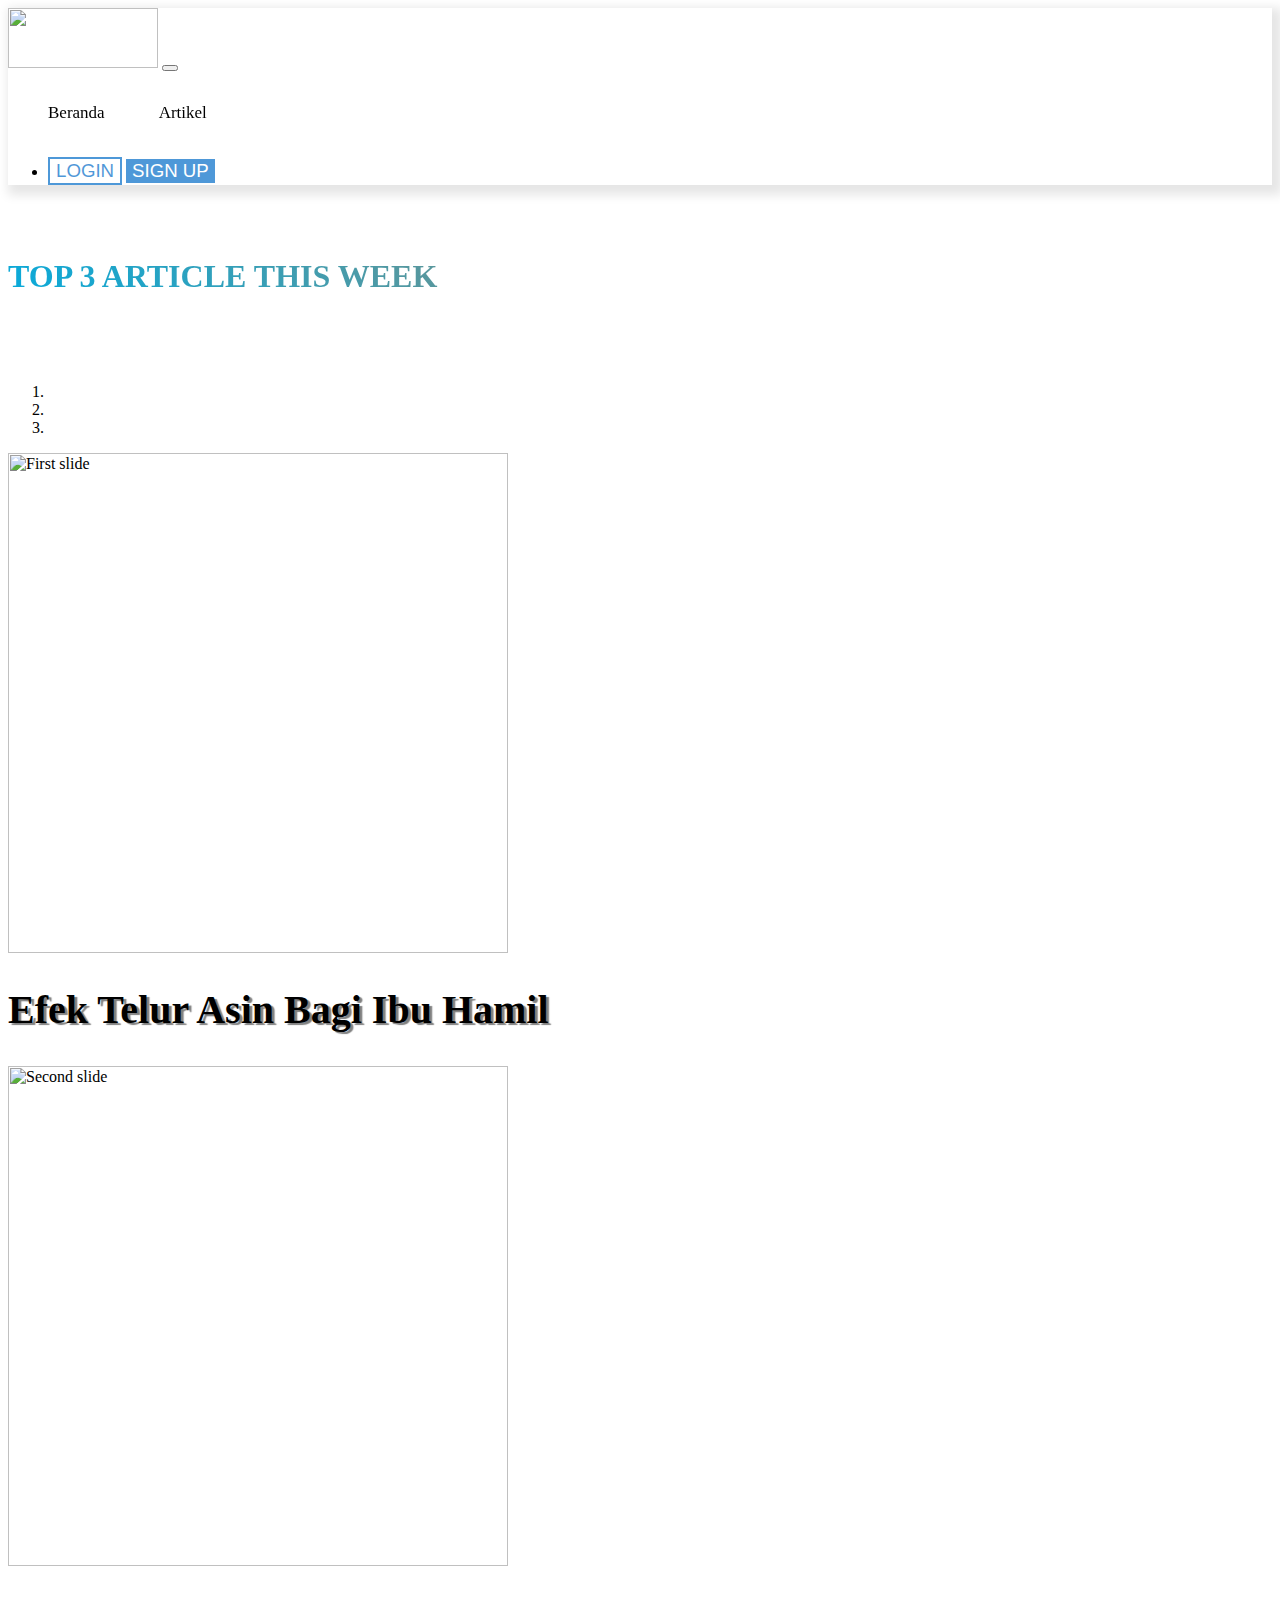
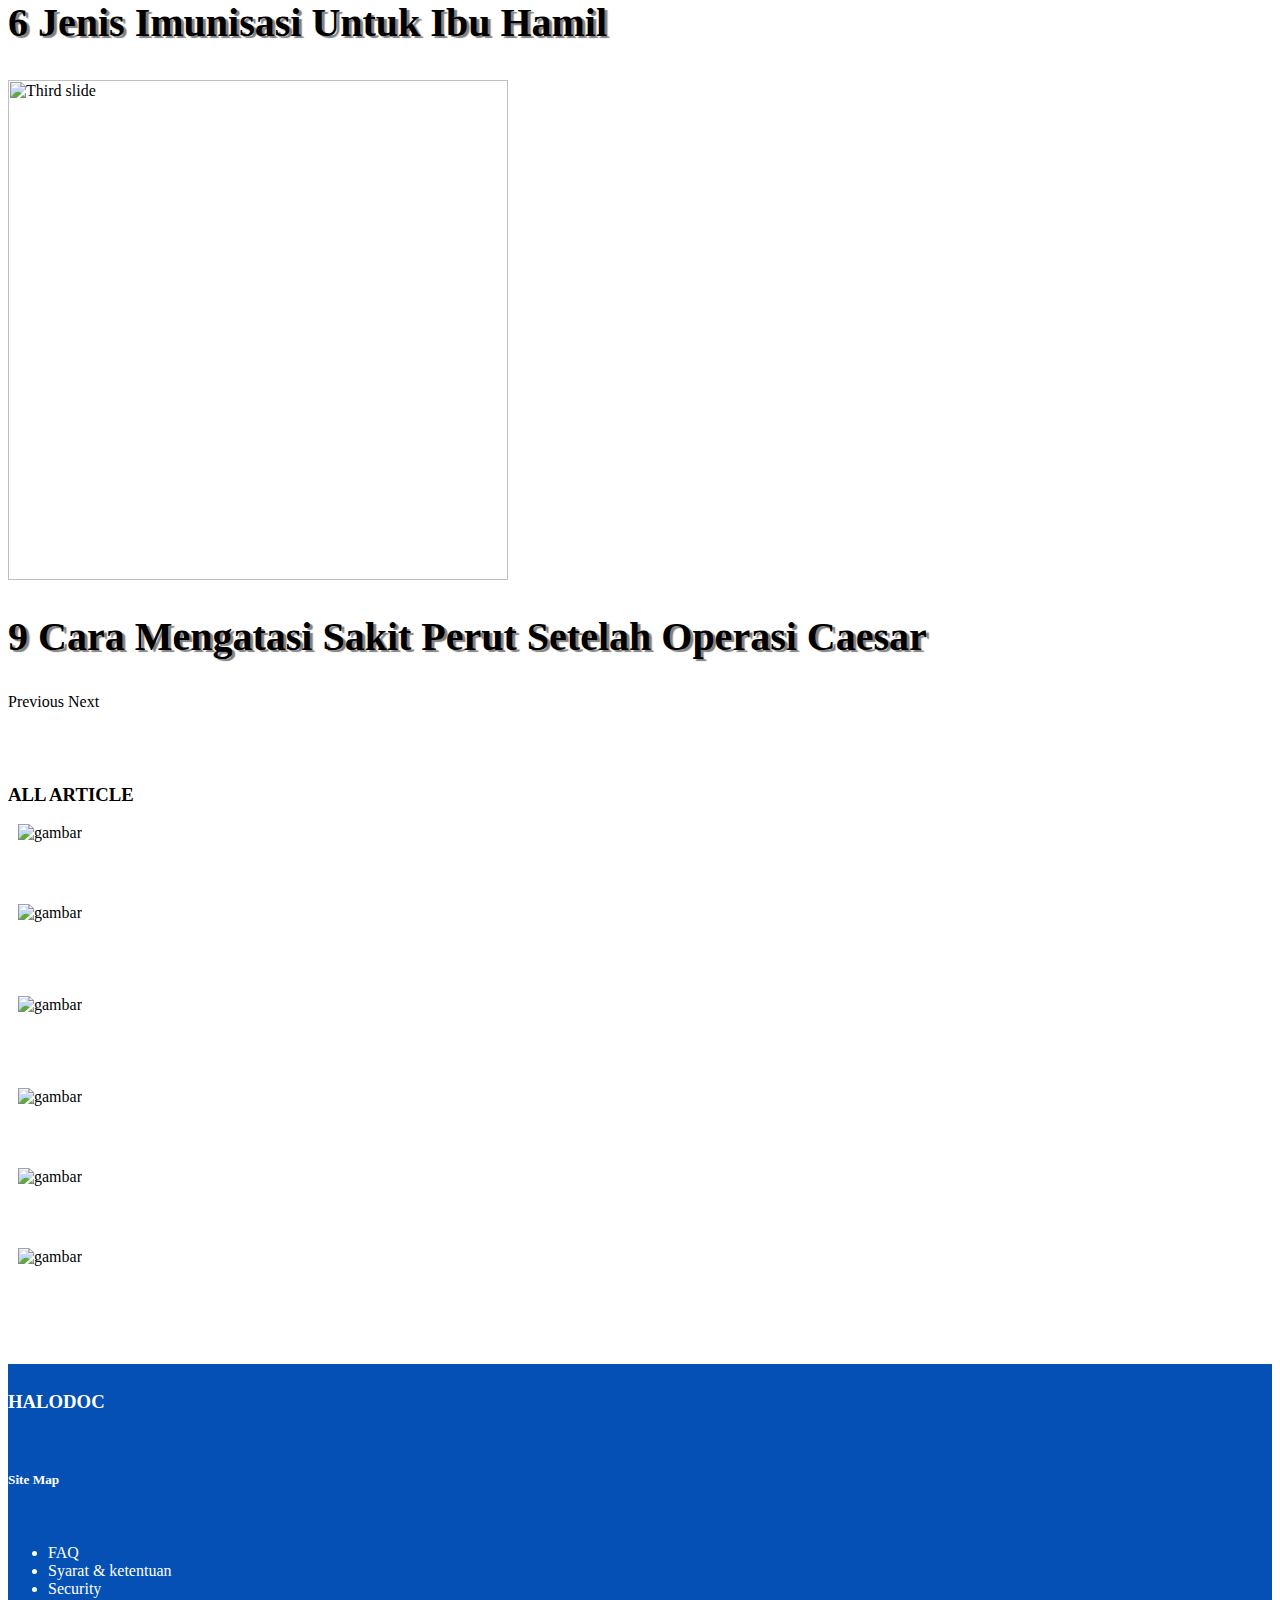
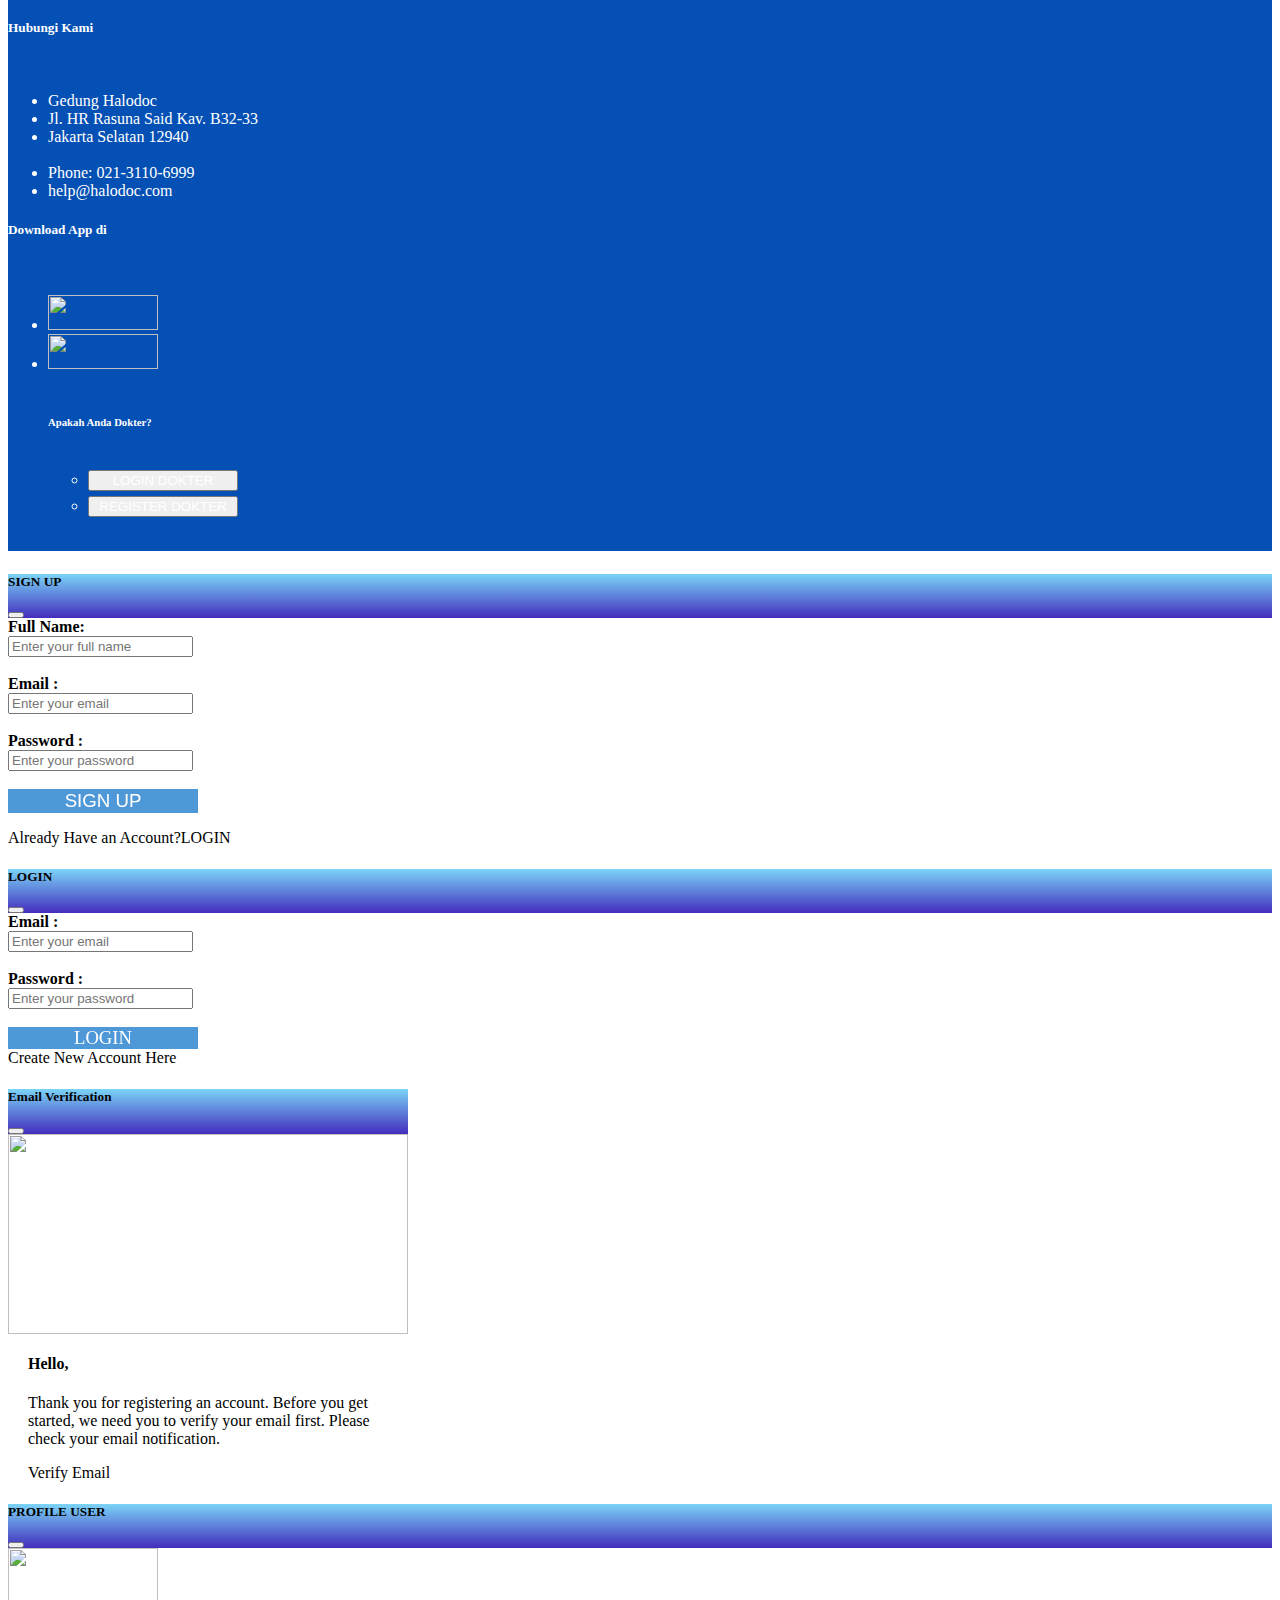
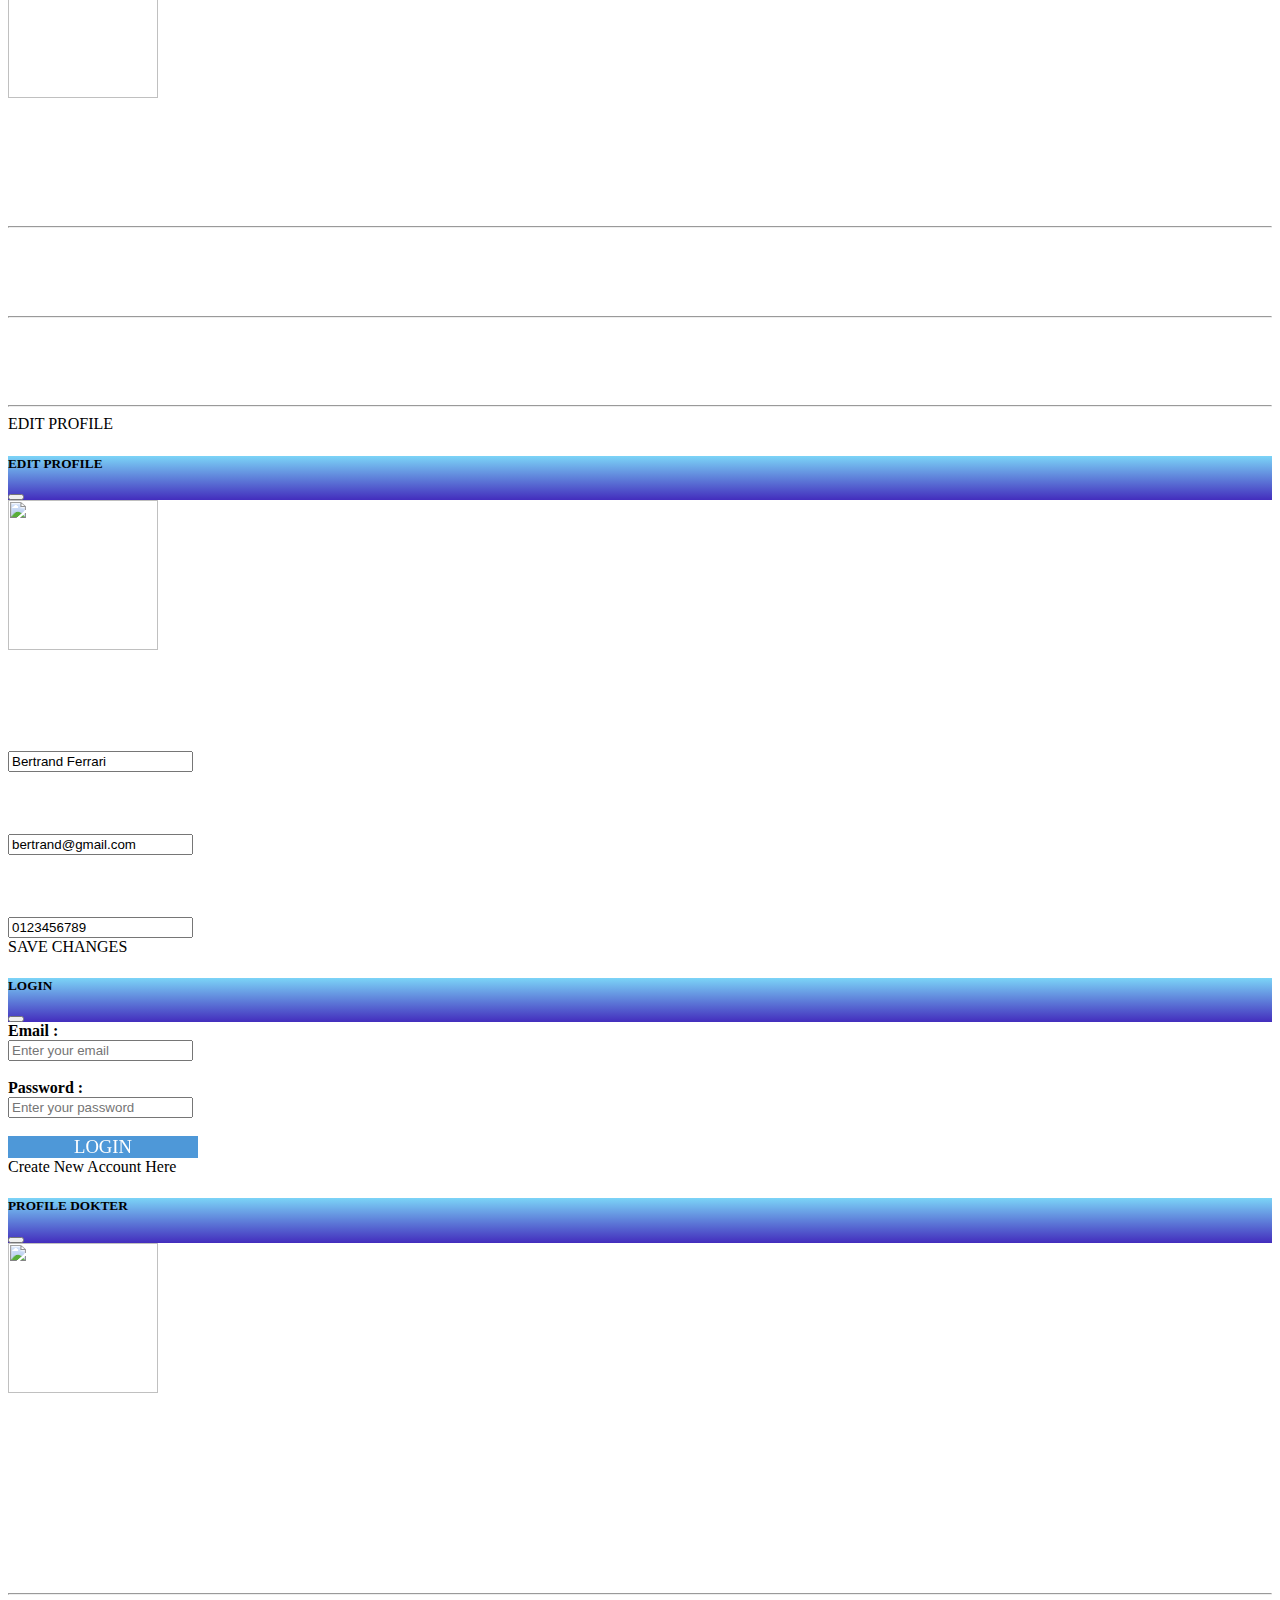
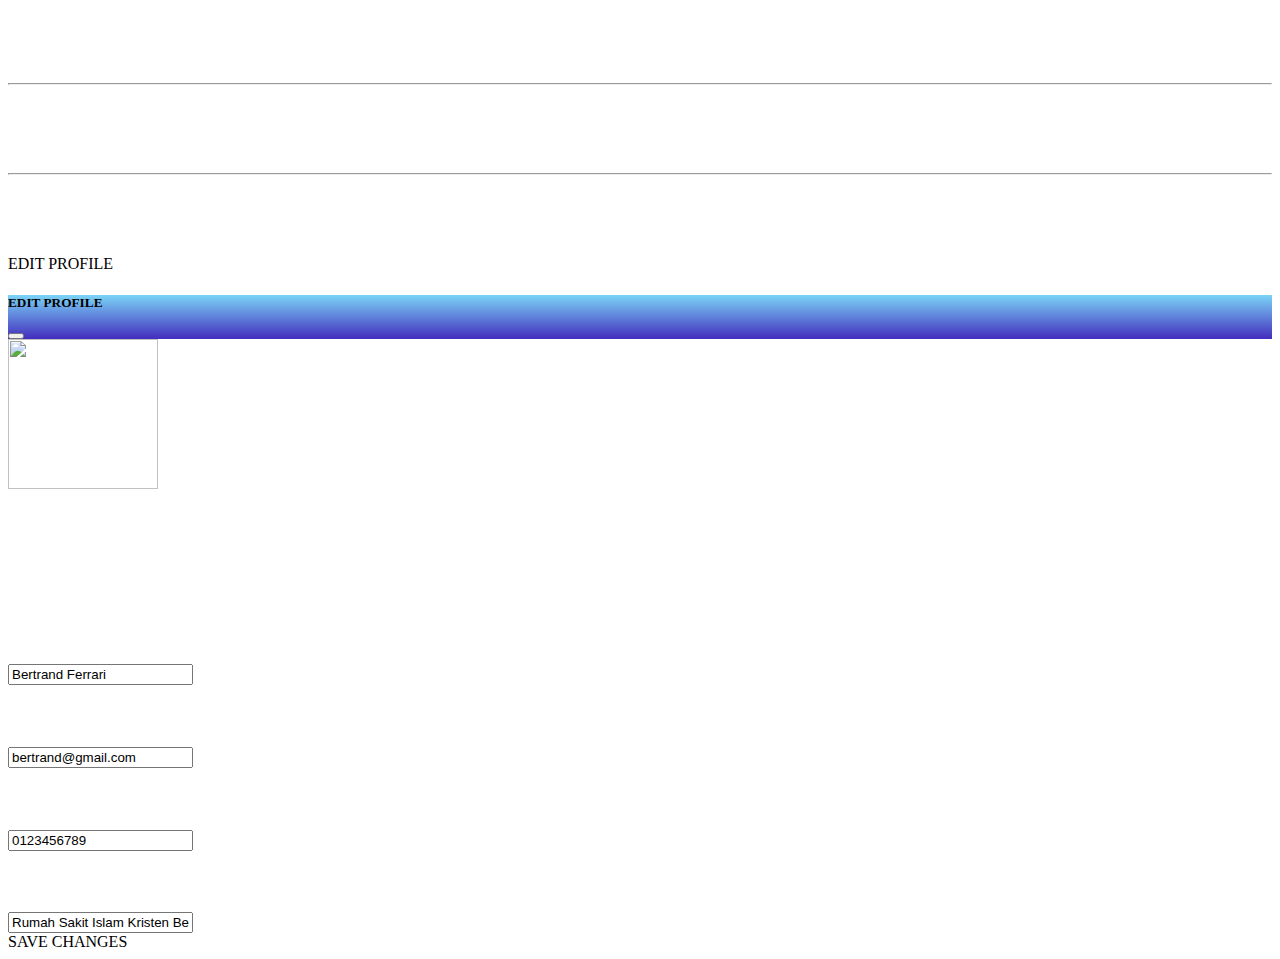
==== artikel.html @ 687575ac "Add files via upload" ====
<html>

<head>
    <title>Artikel || HaloDoc</title>
    <meta charset="UTF-8">
    <meta http-equiv="X-UA-Compatible" content="IE=edge">
    <link rel="stylesheet" href="style.css">
    <meta name="viewport" content="width=device-width, initial-scale=1.0">
    <link href="https://cdn.jsdelivr.net/npm/bootstrap@5.1.0/dist/css/bootstrap.min.css" rel="stylesheet"
        integrity="sha384-KyZXEAg3QhqLMpG8r+8fhAXLRk2vvoC2f3B09zVXn8CA5QIVfZOJ3BCsw2P0p/We" crossorigin="anonymous">
    <script src="https://ajax.googleapis.com/ajax/libs/jquery/3.5.1/jquery.min.js"></script>
    <script src="https://unpkg.com/feather-icons"></script>
    <style>
        .navbar {
            list-style-type: none;
            box-shadow: 5px 5px 10px 5px rgba(0, 0, 0, 0.1);
            top: 0;
            position: sticky;
            width: 100%;
            z-index: 1;
        }

        h2 {
            text-shadow: 3px 2px 1px grey;
            font-size: 40px;
        }

        h1 {
            background: -webkit-linear-gradient(45deg, #08AADB, #f07328);
            -webkit-background-clip: text;
            -webkit-text-fill-color: transparent;
        }

        .btn-primary {
            display: inline-block;
            background: #ff3b76;
            color: #fff;
            padding: 8px 30px;
            margin: 30px 0;
            border-radius: 30px;
            cursor: pointer;
        }

        .btn-primary:hover {
            background-color: darkred;
            color: #ddd;
            transition: .5s;
            cursor: pointer;
        }

        .button {
            background-color: #046dc8;
            border: none;
            color: white;
            text-align: center;
            text-decoration: none;
            display: inline-block;
            cursor: pointer;
            font-size: 14pt;
            opacity: 70%;
        }

        .button1 {
            background-color: white;
            color: #046dc8;
            border: 2px solid #046dc8;
            opacity: 70%;
        }
    </style>
</head>

<body>
    <nav class="navbar navbar-expand-lg navbar-light bg-light">
        <div class="container">
            <a class="navbar-brand" href="index.html"><img src="img/halodoc-logo.png" width="150px" height="60px"></a>
            <button class="navbar-toggler" type="button" data-toggle="collapse" data-target="#navbarNav"
                aria-controls="navbarNav" aria-expanded="false" aria-label="Toggle navigation">
                <span class="navbar-toggler-icon"></span>
            </button>

            <div class="collapse navbar-collapse" id="navbarNav">
                <div class="nav-links">
                    <nav>
                        <ul>
                            <li><a href="index.html">Beranda</a></li>
                            <li><a href="artikel.html">Artikel</a></li>
                        </ul>
                    </nav>
                </div>
                <ul class="navbar-nav d-flex">
                    <li class="nav-item">
                        <button style=" font-size: 14pt; opacity: 70%;" ; type="button" class="button1 "
                            data-bs-toggle="modal" data-bs-target="#exampleModalToggle2">
                            LOGIN
                        </button>
                        <button style=" font-size: 14pt; opacity: 70%;" ; type="button" class="button "
                            data-bs-toggle="modal" data-bs-target="#exampleModalToggle">
                            SIGN UP
                        </button>
                    </li>
                </ul>
            </div>
        </div>
    </nav>
    <br>
    <br>

    <div class="container">
        <div class="text-center">
            <h1>TOP 3 ARTICLE THIS WEEK</h1>
        </div>
        <div id="carouselExampleIndicators" class="carousel slide" data-ride="carousel" style="width: 100%;">
            <div style="padding-top: 50px;">
                <div class="col-13">
                    <ol class="carousel-indicators">
                        <li data-target="#carouselExampleIndicators" data-slide-to="0" class="active"></li>
                        <li data-target="#carouselExampleIndicators" data-slide-to="1"></li>
                        <li data-target="#carouselExampleIndicators" data-slide-to="2"></li>
                    </ol>
                    <div class="carousel-inner">
                        <div class="carousel-item active">
                            <a href="telurasin.html">
                                <img class="d-block w-100" src="img/telurasin.webp" alt="First slide" height="500px">
                                <div class="carousel-caption d-none d-md-block">
                                    <h2>Efek Telur Asin Bagi Ibu Hamil</h2>
                                </div>
                            </a>
                        </div>
                        <div class="carousel-item">
                            <a href="isiartikel.html">
                                <img class="d-block w-100" src="img/imunisasi.webp" alt="Second slide" height="500px">
                                <div class="carousel-caption d-none d-md-block">
                                    <h2>6 Jenis Imunisasi Untuk Ibu Hamil</h2>
                                </div>
                            </a>
                        </div>
                        <div class="carousel-item">
                            <a href="sakitperut.html">
                                <img class="d-block w-100" src="img/sakitperut.webp" alt="Third slide" height="500px">
                                <div class="carousel-caption d-none d-md-block">
                                    <h2>9 Cara Mengatasi Sakit Perut Setelah Operasi Caesar</h2>
                                </div>
                            </a>
                        </div>
                    </div>
                    <a class="carousel-control-prev" href="#carouselExampleIndicators" role="button" data-slide="prev">
                        <span class="carousel-control-prev-icon" aria-hidden="true"></span>
                        <span class="sr-only">Previous</span>
                    </a>
                    <a class="carousel-control-next" href="#carouselExampleIndicators" role="button" data-slide="next">
                        <span class="carousel-control-next-icon" aria-hidden="true"></span>
                        <span class="sr-only">Next</span>
                    </a>
                </div>
            </div>
        </div>
        <br>
        <br>
        <br>

        <div class="text-center">
            <h3>ALL ARTICLE</h3>
        </div>
        <div>
            <div class="text-center">
                <div class="row" style="justify-content: center;">
                    <div class="card-0  sehat" style="width: 18rem; margin-right:40px; margin: 10px;">
                        <a href="sakitperut.html">
                            <img src="img/sakitperut.webp" class="card-img-top" alt="gambar">
                            <div class="card-body">
                                <h6 class="card-text">
                                    9 Cara Mengatasi Sakit Perut Setelah Operasi Caesar
                                </h6>
                            </div>
                        </a>
                    </div>
                    <div class="card-0 sehat" style="width: 18rem; margin-right:40px; margin: 10px;">
                        <a href="isiartikel.html">
                            <img src="img/artikelobesitas.jpg" class="card-img-top" alt="gambar">
                            <div class="card-body">
                                <h6 class="card-text">
                                    Kelebihan Berat Badan Dapat Menyebabkan Wasir, Ini Penjelasannya
                                </h6>
                            </div>
                        </a>
                    </div>
                    <div class="card-0 sehat" style="width: 18rem; margin-right:40px; margin: 10px;">
                        <a href="telurasin.html">
                            <img src="img/telurasin.webp" class="card-img-top" alt="gambar">
                            <div class="card-body">
                                <h6 class="card-text">
                                    Telur Asin untuk Ibu Hamil, Kenali Risiko yang Mungkin Terjadi
                                </h6>
                            </div>
                        </a>
                    </div>
                    <div class="card-0  sehat" style="width: 18rem; margin-right:40px; margin: 10px;">
                        <a href="isiartikel.html">
                            <img src="img/imunisasi.webp" class="card-img-top" alt="gambar">
                            <div class="card-body">
                                <h6 class="card-text">
                                    ^ Manfaat Imunisasi Bagi Ibu Hamil
                                </h6>
                            </div>
                        </a>
                    </div>
                    <div class="card-0  sehat" style="width: 18rem; margin-right:40px; margin: 10px;">
                        <a href="isiartikel.html">
                            <img src="img/artikelbuah.jpg" class="card-img-top" alt="gambar">
                            <div class="card-body">
                                <h6 class="card-text">
                                    Kenali 5 Manfaat Labu Air bagi Kesehatan Tubuh

                                </h6>
                            </div>
                        </a>
                    </div>
                    <div class="card-0  sehat" style="width: 18rem; margin-right:40px; margin: 10px;">
                        <a href="isiartikel.html">
                            <img src="img/artikelmuka.jpg" class="card-img-top" alt="gambar">
                            <div class="card-body">
                                <h6 class="card-text">
                                    Mengenal Manfaat Kopi untuk Kecantikan
                                </h6>
                            </div>
                        </a>
                    </div>
                </div>
                <br>
                <br>
            </div>
        </div>
    </div>

    <footer>
        <div class="footer-bottom" style="padding-top: 8px; background-color: #0450b4">
            <div class="container ">
                <div class="row justify-content-xl-center">
                    <div class="col">
                        <div class="header">
                            <h3>HALODOC</h3>
                        </div>
                        <br>
                    </div>
                    <div class="col-lg-2 col-md-5">
                        <div class="header">
                            <h5>Site Map</h5>
                        </div>
                        <br>
                        <ul class="footer-nav nav flex-column">
                            <li class="nav-item"><a style="color:white;" href="faq.html">FAQ </a></li>
                            <li class="nav-item"><a style="color:white;" href="sk.html">Syarat & ketentuan</a></li>
                            <li class="nav-item"><a style="color:white;" href="security.html">Security</a></li>
                        </ul>
                    </div>

                    <div class="col-lg-3 col-md-5">
                        <div class="header">
                            <h5>Hubungi Kami</h5>
                        </div>
                        <br>
                        <ul class="footer-nav nav flex-column">
                            <a style="color:white;" href="https://goo.gl/maps/Hh8ur6wiwonyxV1Z8">
                                <li class="nav-item">
                                    Gedung Halodoc
                                </li>
                                <li class="nav-item">
                                    Jl. HR Rasuna Said Kav. B32-33
                                </li>
                                <li class="nav-item">
                                    Jakarta Selatan 12940
                                </li>
                            </a>


                            <br>
                            <li class="nav-item">Phone: 021-3110-6999</li>
                            <li class="nav-item"><a style="color:white;" href='help@halodoc.com'>help@halodoc.com</a>
                            </li>
                        </ul>
                    </div>
                    <div class="col-lg-3 col-md-5">
                        <div class="header">
                            <h5>Download App di</h5>
                        </div>
                        <br>
                        <ul class="footer-nav nav flex-column">
                            <li class="nav-item">
                                <a
                                    href="https://play.google.com/store/apps/details?id=com.linkdokter.halodoc.android&hl=in&gl=US">
                                    <img src="img/Google Play.png" width="110px" height="35px"></a>
                            </li>
                            <li class="nav-item">
                                <a href="https://apps.apple.com/id/app/halodoc-doctors-medicines/id1067217981">
                                    <img src="img/App Store.png" width="110px" height="35px"></a>
                            </li>
                            <br>
                            <div class="header">
                                <h6>Apakah Anda Dokter?</h6>
                            </div>
                            <br>
                            <ul class="footer-nav nav flex-column" style="margin-bottom: 5px;">
                                <li class="nav-item">
                                    <button style="color: white; font-size: 10pt; width: 150px;" ; type="button"
                                        class="btn border border-dark" data-bs-toggle="modal"
                                        data-bs-target="#exampleModalToggle10">
                                        LOGIN DOKTER
                                    </button>
                                </li>
                            </ul>
                            <ul class="footer-nav nav flex-column">
                                <li class="nav-item">
                                    <a href="registerdokter.html">
                                        <button style="color: white; font-size: 10pt; width: 150px;" ; type="button"
                                            class="btn border border-dark">
                                            REGISTER DOKTER
                                        </button>
                                    </a>
                                </li>
                            </ul>
                        </ul>
                    </div>


                </div>
            </div>
            <br>
        </div>
        </div>
    </footer>

    <!--SIGN UP USER-->
    <div class="modal fade" id="exampleModalToggle" aria-hidden="true" aria-labelledby="exampleModalToggleLabel"
        tabindex="-1">
        <div class="modal-dialog modal-dialog-centered">
            <div class="modal-content">
                <div class="modal-header">
                    <h5 class="modal-title" id="exampleModalToggleLabel">SIGN UP</h5>
                    <button type="button" class="btn-close" data-bs-dismiss="modal" aria-label="Close"></button>
                </div>
                <div class="modal-body">
                    <label for="name"><b>Full Name: </b></label><br>
                    <input id="name" placeholder="Enter your full name" maxlength="50" name="name" type="text"
                        required /><br><br>

                    <label for="email"><b>Email : </b></label><br>
                    <input id="email" placeholder="Enter your email" maxlength="50" name="email" type="email"
                        required /><br><br>

                    <label for="password"><b>Password :</b></label><br>
                    <input id="password" placeholder="Enter your password" maxlength="50" name="password"
                        type="password" required /><br><br>

                    <input class="button" data-bs-target="#exampleModalToggle3" data-bs-toggle="modal"
                        data-bs-dismiss="modal" type="button" style="width: 190px; " value="SIGN UP">

                </div>
                <div class="modal-footer">
                    <p>
                        Already Have an Account?<a class="btn btn-link" data-bs-target="#exampleModalToggle2"
                            data-bs-toggle="modal" data-bs-dismiss="modal">LOGIN</a>
                    </p>

                </div>
            </div>
        </div>
    </div>

    <!--LOGIN USER-->
    <div class="modal fade" id="exampleModalToggle2" aria-hidden="true" aria-labelledby="exampleModalToggleLabel2"
        tabindex="-1">
        <div class="modal-dialog modal-dialog-centered">
            <div class="modal-content">
                <div class="modal-header">
                    <h5 class="modal-title" id="exampleModalToggleLabel2">LOGIN</h5>
                    <button type="button" class="btn-close" data-bs-dismiss="modal" aria-label="Close"></button>
                </div>
                <div class="modal-body">
                    <label for="email"><b>Email : </b></label><br>
                    <input id="email" placeholder="Enter your email" maxlength="50" name="email" type="email"
                        required /><br><br>

                    <label for="password"><b>Password :</b></label><br>
                    <input id="password" placeholder="Enter your password" maxlength="50" name="password"
                        type="password" required /><br><br>

                    <a data-bs-target="#exampleModalToggle4" data-bs-toggle="modal" data-bs-dismiss="modal"
                        class="button" style="width: 190px;">LOGIN</a>
                </div>
                <div class="modal-footer">
                    <a data-bs-target="#exampleModalToggle" data-bs-toggle="modal" data-bs-dismiss="modal"
                        class="btn btn-link">Create New Account Here</a>
                </div>
            </div>
        </div>
    </div>

    <!--USER VERIFICATION-->
    <div class="modal fade" id="exampleModalToggle3" tabindex="-1" aria-labelledby="exampleModalLabel"
        aria-hidden="true">
        <div class="modal-dialog" style="width:400px">
            <div class="modal-content">
                <div class="modal-header justify-content-center">
                    <h5 class="modal-title">Email Verification</h5>
                    <button type="button" class="btn-close" data-bs-dismiss="modal" aria-label="Close"></button>
                </div>
                <div class="modal-body">
                    <div>
                        <img src="img/emailverifikasi.jpg" width="100%" height="200px">
                    </div>
                    <div style="margin: 5% 5%;">
                        <h4>Hello, </h4>
                        <p class="card-text">
                            Thank you for registering an account. Before you get started,
                            we need you to verify your email first. Please check your email notification.
                        </p>
                        <div>
                            <a class="d-flex justify-content-center btn btn-success">
                                Verify Email
                            </a>
                        </div>
                    </div>
                </div>
            </div>
        </div>
    </div>

    <!--PROFILE USER PAS LOGIN-->
    <div class="modal fade" id="exampleModalToggle4" aria-hidden="true" aria-labelledby="exampleModalToggleLabel"
        tabindex="-1">
        <div class="modal-dialog modal-dialog-centered">
            <div class="modal-content">
                <div class="modal-header">
                    <h5 class="modal-title" id="exampleModalToggleLabel4">PROFILE USER</h5>
                    <button type="button" class="btn-close" data-bs-dismiss="modal" aria-label="Close"></button>
                </div>
                <div class="modal-body">
                    <div class="container">
                        <div class="main-body">
                            <div class="col">
                                <div class="card-0">
                                    <div class="card-body">
                                        <div class="d-flex flex-column align-items-center text-center">
                                            <img src="https://bootdey.com/img/Content/avatar/avatar7.png" alt="Admin"
                                                class="rounded-circle" width="150">
                                            <div class="mt-3">
                                                <h4>Bertrand Ferrari</h4>
                                            </div>
                                        </div>
                                    </div>
                                </div>


                            </div>
                            <div class="col">
                                <div class="card-0 mb-3">
                                    <div class="card-body">
                                        <div class="row">
                                            <div class="col-sm-4">
                                                <h6 class="mb-0">Nama Lengkap</h6>
                                            </div>
                                            <div class="col-sm-9 text-secondary">
                                                Bertrand Ferrari
                                            </div>
                                        </div>
                                        <hr>
                                        <div class="row">
                                            <div class="col-sm-4">
                                                <h6 class="mb-0">Email</h6>
                                            </div>
                                            <div class="col-sm-9 text-secondary">
                                                bertrand@gmail.com
                                            </div>
                                        </div>
                                        <hr>
                                        <div class="row">
                                            <div class="col-sm-4">
                                                <h6 class="mb-0">Nomor HP</h6>
                                            </div>
                                            <div class="col-sm-9 text-secondary">
                                                0123456789
                                            </div>
                                        </div>
                                        <hr>
                                    </div>
                                </div>
                            </div>

                        </div>
                    </div>
                </div>
                <div class="modal-footer">
                    <a class="btn btn-success" data-bs-target="#exampleModalToggle5" data-bs-toggle="modal"
                        data-bs-dismiss="modal">EDIT PROFILE</a>

                </div>
            </div>
        </div>
    </div>

    <!--EDIT PROFILE USER-->
    <div class="modal fade" id="exampleModalToggle5" aria-hidden="true" aria-labelledby="exampleModalToggleLabel2"
        tabindex="-1">
        <div class="modal-dialog modal-dialog-centered">
            <div class="modal-content">
                <div class="modal-header">
                    <h5 class="modal-title" id="exampleModalToggleLabel5">EDIT PROFILE</h5>
                    <button type="button" class="btn-close" data-bs-dismiss="modal" aria-label="Close"></button>
                </div>
                <div class="modal-body">
                    <div class="container">
                        <div class="main-body">
                            <div class="col">
                                <div class="card-0">
                                    <div class="card-body">
                                        <div class="d-flex flex-column align-items-center text-center">
                                            <img src="https://bootdey.com/img/Content/avatar/avatar7.png" alt="Admin"
                                                class="rounded-circle" width="150">
                                            <div class="mt-3">
                                                <h4>Bertrand Ferrari</h4>
                                            </div>
                                        </div>

                                    </div>
                                </div>
                            </div>
                            <div class="col">
                                <div class="card-0">
                                    <div class="card-body">
                                        <div class="row mb-3">
                                            <div class="col-sm-3">
                                                <h6 class="mb-0">Full Name</h6>
                                            </div>
                                            <div class="col-sm-9 text-secondary">
                                                <input type="text" class="form-control" value="Bertrand Ferrari">
                                            </div>
                                        </div>
                                        <div class="row mb-3">
                                            <div class="col-sm-3">
                                                <h6 class="mb-0">Email</h6>
                                            </div>
                                            <div class="col-sm-9 text-secondary">
                                                <input type="text" class="form-control" value="bertrand@gmail.com">
                                            </div>
                                        </div>
                                        <div class="row mb-3">
                                            <div class="col-sm-3">
                                                <h6 class="mb-0">Nomor HP</h6>
                                            </div>
                                            <div class="col-sm-9 text-secondary">
                                                <input type="text" class="form-control" value="0123456789">
                                            </div>
                                        </div>
                                    </div>
                                </div>
                            </div>
                        </div>
                    </div>
                </div>
                <div class="modal-footer">
                    <a data-bs-target="#exampleModalToggle4" data-bs-toggle="modal" data-bs-dismiss="modal"
                        class="btn btn-success">SAVE CHANGES</a>
                </div>
            </div>
        </div>
    </div>


    <!--LOGIN DOKTER-->
    <div class="modal fade" id="exampleModalToggle10" aria-hidden="true" aria-labelledby="exampleModalToggleLabel2"
        tabindex="-1">
        <div class="modal-dialog modal-dialog-centered">
            <div class="modal-content">
                <div class="modal-header">
                    <h5 class="modal-title" id="exampleModalToggleLabel10">LOGIN</h5>
                    <button type="button" class="btn-close" data-bs-dismiss="modal" aria-label="Close"></button>
                </div>
                <div class="modal-body">
                    <label for="email"><b>Email : </b></label><br>
                    <input id="email" placeholder="Enter your email" maxlength="50" name="email" type="email"
                        required /><br><br>

                    <label for="password"><b>Password :</b></label><br>
                    <input id="password" placeholder="Enter your password" maxlength="50" name="password"
                        type="password" required /><br><br>

                    <a data-bs-target="#exampleModalToggle11" data-bs-toggle="modal" data-bs-dismiss="modal"
                        class="button" style="width: 190px;">LOGIN</a>
                </div>
                <div class="modal-footer">
                    <a href="registerdokter.html" class="btn btn-link">Create New Account Here</a>
                </div>
            </div>
        </div>
    </div>

    <!--PROFILE DOKTER PAS LOGIN-->
    <div class="modal fade" id="exampleModalToggle11" aria-hidden="true" aria-labelledby="exampleModalToggleLabel"
        tabindex="-1">
        <div class="modal-dialog modal-dialog-centered">
            <div class="modal-content">
                <div class="modal-header">
                    <h5 class="modal-title" id="exampleModalToggleLabel11">PROFILE DOKTER</h5>
                    <button type="button" class="btn-close" data-bs-dismiss="modal" aria-label="Close"></button>
                </div>
                <div class="modal-body">
                    <div class="container">
                        <div class="main-body">
                            <div class="col">
                                <div class="card-0">
                                    <div class="card-body">
                                        <div class="d-flex flex-column align-items-center text-center">
                                            <img src="https://bootdey.com/img/Content/avatar/avatar7.png" alt="Admin"
                                                class="rounded-circle" width="150">
                                            <div class="mt-3">
                                                <h4>Bertrand Ferrari</h4>
                                                <p class="text-secondary mb-1">Dokter Umum</p>
                                                <p class="text-muted font-size-sm">Rumah Sakit Islam Kristen Bersaudara
                                                </p>
                                            </div>
                                        </div>
                                    </div>
                                </div>

                            </div>
                            <div class="col">
                                <div class="card-0 mb-4">
                                    <div class="card-body">
                                        <div class="row">
                                            <div class="col-sm-4">
                                                <h6 class="mb-0">Nama Lengkap</h6>
                                            </div>
                                            <div class="col-sm-9 text-secondary">
                                                Bertrand Ferrari
                                            </div>
                                        </div>
                                        <hr>
                                        <div class="row">
                                            <div class="col-sm-4">
                                                <h6 class="mb-0">Email</h6>
                                            </div>
                                            <div class="col-sm-9 text-secondary">
                                                bertrand@gmail.com
                                            </div>
                                        </div>
                                        <hr>
                                        <div class="row">
                                            <div class="col-sm-4">
                                                <h6 class="mb-0">Nomor HP</h6>
                                            </div>
                                            <div class="col-sm-9 text-secondary">
                                                0123456789
                                            </div>
                                        </div>
                                        <hr>
                                        <div class="row">
                                            <div class="col-sm-4">
                                                <h6 class="mb-0">Lokasi Praktik</h6>
                                            </div>
                                            <div class="col-sm-9 text-secondary">
                                                Rumah Sakit Islam Kristen Bersaudara
                                            </div>
                                        </div>
                                    </div>
                                </div>
                            </div>
                        </div>
                    </div>
                </div>
                <div class="modal-footer">
                    <a class="btn btn-success" data-bs-target="#exampleModalToggle12" data-bs-toggle="modal"
                        data-bs-dismiss="modal">EDIT PROFILE</a>

                </div>
            </div>
        </div>
    </div>

    <!--EDIT PROFILE DOKTER-->
    <div class="modal fade" id="exampleModalToggle12" aria-hidden="true" aria-labelledby="exampleModalToggleLabel2"
        tabindex="-1">
        <div class="modal-dialog modal-dialog-centered">
            <div class="modal-content">
                <div class="modal-header">
                    <h5 class="modal-title" id="exampleModalToggleLabel12">EDIT PROFILE</h5>
                    <button type="button" class="btn-close" data-bs-dismiss="modal" aria-label="Close"></button>
                </div>
                <div class="modal-body">
                    <div class="container">
                        <div class="main-body">
                            <div class="col">
                                <div class="card-0">
                                    <div class="card-body">
                                        <div class="d-flex flex-column align-items-center text-center">
                                            <img src="https://bootdey.com/img/Content/avatar/avatar7.png" alt="Admin"
                                                class="rounded-circle" width="150">
                                            <div class="mt-3">
                                                <h4>Bertrand Ferrari</h4>
                                                <p class="text-secondary mb-1">Dokter Umum</p>
                                                <p class="text-muted font-size-sm">Rumah Sakit Islam Kristen Bersaudara
                                                </p>
                                            </div>
                                        </div>

                                    </div>
                                </div>
                            </div>
                            <div class="col">
                                <div class="card-0">
                                    <div class="card-body">
                                        <div class="row mb-3">
                                            <div class="col-sm-3">
                                                <h6 class="mb-0">Full Name</h6>
                                            </div>
                                            <div class="col-sm-9 text-secondary">
                                                <input type="text" class="form-control" value="Bertrand Ferrari">
                                            </div>
                                        </div>
                                        <div class="row mb-3">
                                            <div class="col-sm-3">
                                                <h6 class="mb-0">Email</h6>
                                            </div>
                                            <div class="col-sm-9 text-secondary">
                                                <input type="text" class="form-control" value="bertrand@gmail.com">
                                            </div>
                                        </div>
                                        <div class="row mb-3">
                                            <div class="col-sm-3">
                                                <h6 class="mb-0">Nomor HP</h6>
                                            </div>
                                            <div class="col-sm-9 text-secondary">
                                                <input type="text" class="form-control" value="0123456789">
                                            </div>
                                        </div>
                                        <div class="row mb-3">
                                            <div class="col-sm-3">
                                                <h6 class="mb-0">Address</h6>
                                            </div>
                                            <div class="col-sm-9 text-secondary">
                                                <input type="text" class="form-control"
                                                    value="Rumah Sakit Islam Kristen Bersaudara">
                                            </div>
                                        </div>
                                    </div>
                                </div>
                            </div>
                        </div>
                    </div>
                </div>
                <div class="modal-footer">
                    <a data-bs-target="#exampleModalToggle11" data-bs-toggle="modal" data-bs-dismiss="modal"
                        class="btn btn-success">SAVE CHANGES</a>
                </div>
            </div>
        </div>
    </div>


    <script src="https://cdn.jsdelivr.net/npm/bootstrap@5.1.1/dist/js/bootstrap.bundle.min.js"
        integrity="sha384-/bQdsTh/da6pkI1MST/rWKFNjaCP5gBSY4sEBT38Q/9RBh9AH40zEOg7Hlq2THRZ" crossorigin="anonymous">
    </script>
    <script src="https://code.jquery.com/jquery-3.2.1.slim.min.js"
        integrity="sha384-KJ3o2DKtIkvYIK3UENzmM7KCkRr/rE9/Qpg6aAZGJwFDMVNA/GpGFF93hXpG5KkN" crossorigin="anonymous">
    </script>
    <script src="https://cdnjs.cloudflare.com/ajax/libs/popper.js/1.12.9/umd/popper.min.js"
        integrity="sha384-ApNbgh9B+Y1QKtv3Rn7W3mgPxhU9K/ScQsAP7hUibX39j7fakFPskvXusvfa0b4Q" crossorigin="anonymous">
    </script>
    <script src="https://maxcdn.bootstrapcdn.com/bootstrap/4.0.0/js/bootstrap.min.js"
        integrity="sha384-JZR6Spejh4U02d8jOt6vLEHfe/JQGiRRSQQxSfFWpi1MquVdAyjUar5+76PVCmYl" crossorigin="anonymous">
    </script>
    <script>
        feather.replace()
    </script>
</body>

</html>
---- style.css ----
.modal-header {
    background: -webkit-linear-gradient(bottom, #432dbd, #7bd4f7);
}

.card-body {
    color: white;
}

footer {
    color: white;
}

footer li>a {
    color: white;
}

a {
    text-decoration: none !important;
    color: black;
}


.nav-links {
    flex: 1;
    text-align: left;
    padding-top: 15px;
}

.nav-links ul {
    display: inline-block;
    list-style-type: none;
}

.nav-links ul li {
    display: inline-block;
    margin-right: 50px;
}

.nav-links ul li a {
    color: black;
    text-decoration: none;
    font-size: 17px;
}

.nav-links ul li::after {
    content: '';
    width: 0%;
    height: 2px;
    background: #046dc8;
    display: block;
    margin: auto;
    transition: 0.5s;
}

.nav-links ul li:hover::after {
    width: 100%;
}

.opening {
    background: #046dc8;
    padding-top: 60px;
    padding-bottom: 60px;
}

.sehat:hover {
    box-shadow: 2px 2px 10px rgb(0, 68, 255);
    transition: .5s;
    border-radius: 25px;
    padding: 20px;
    ;
}
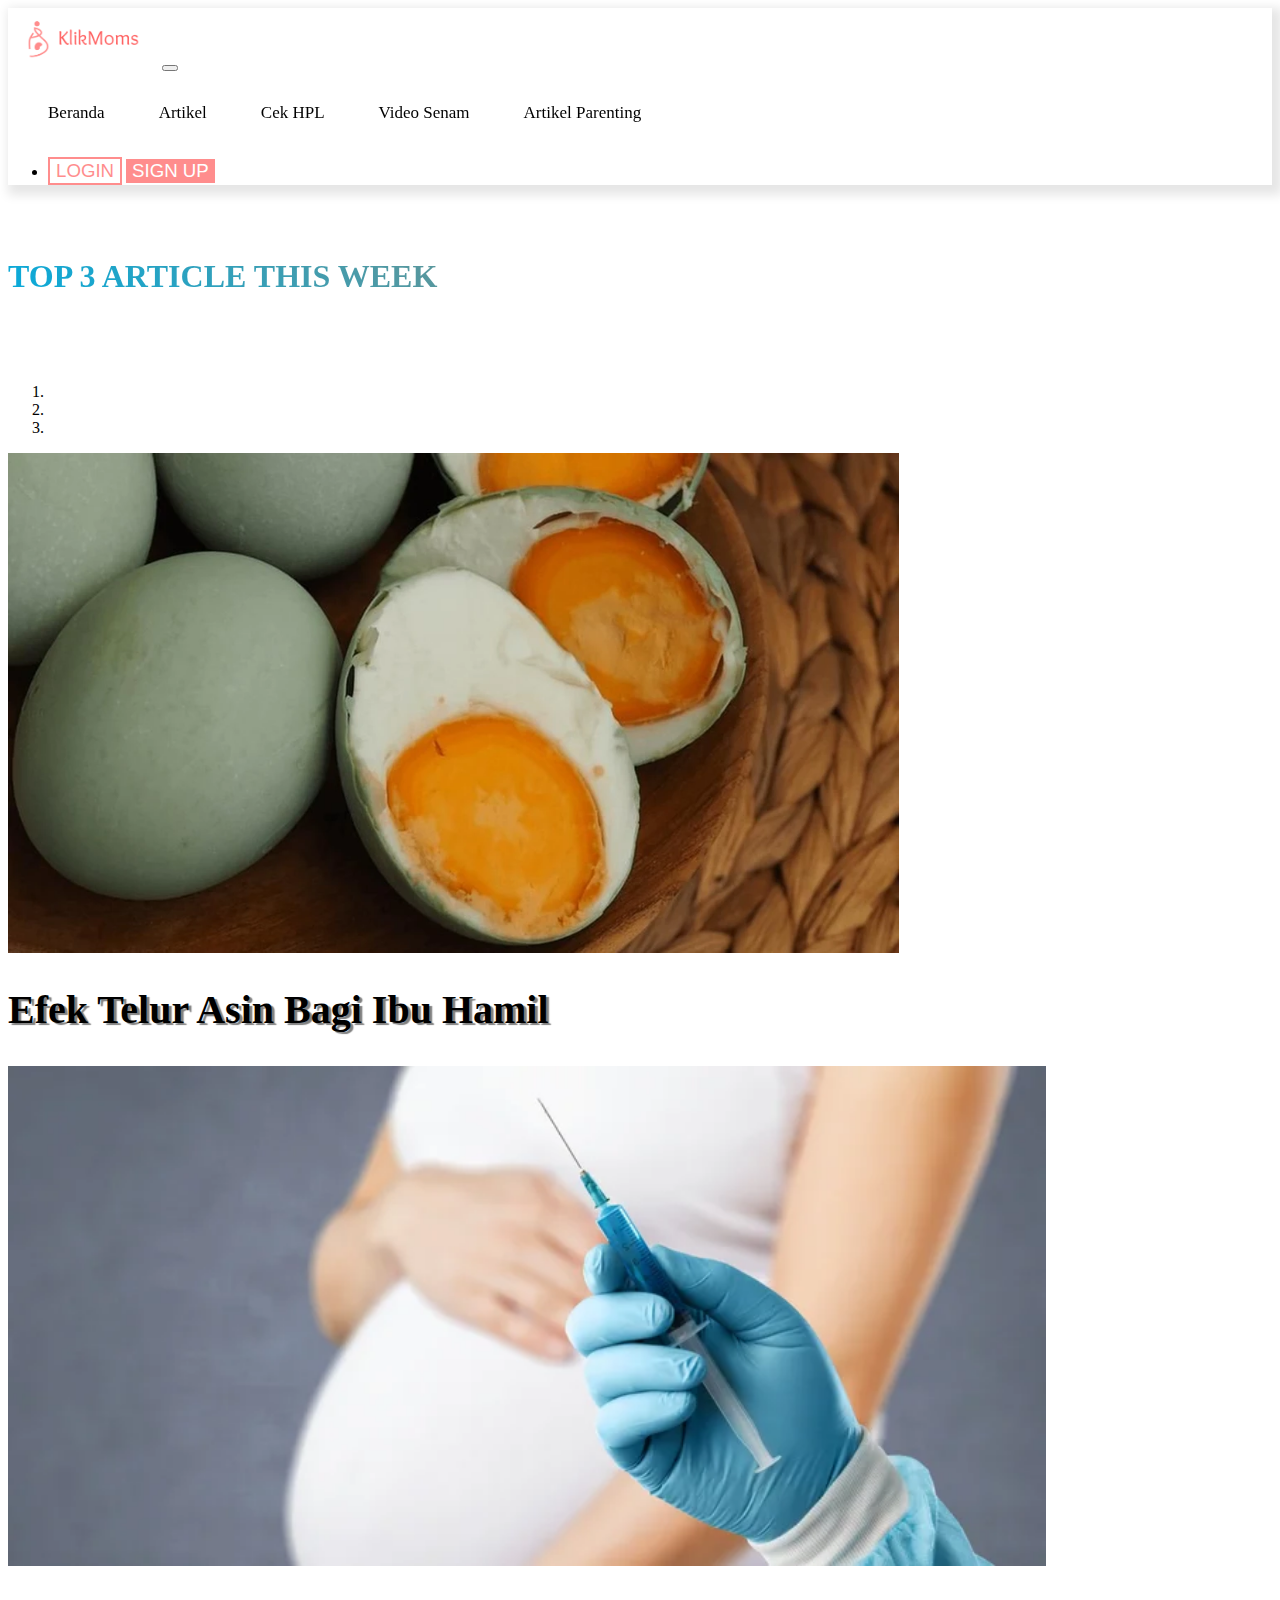
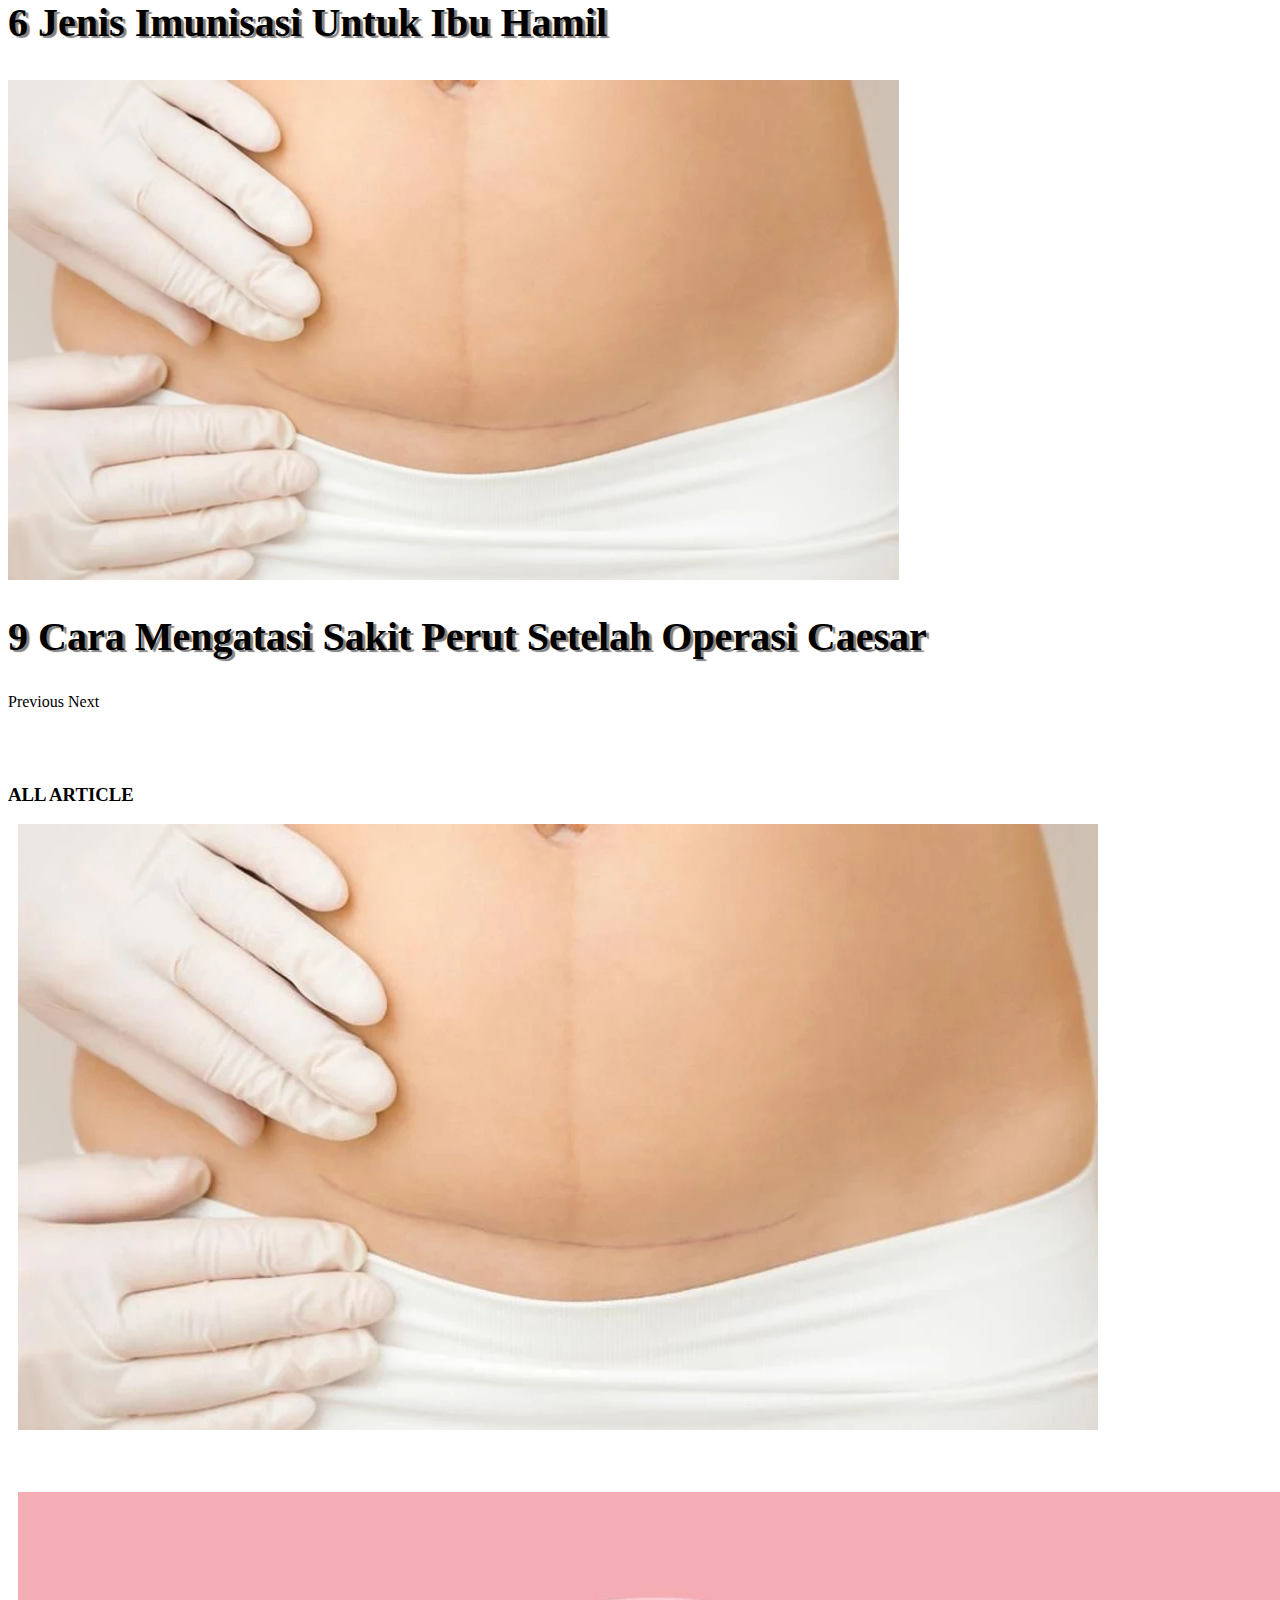
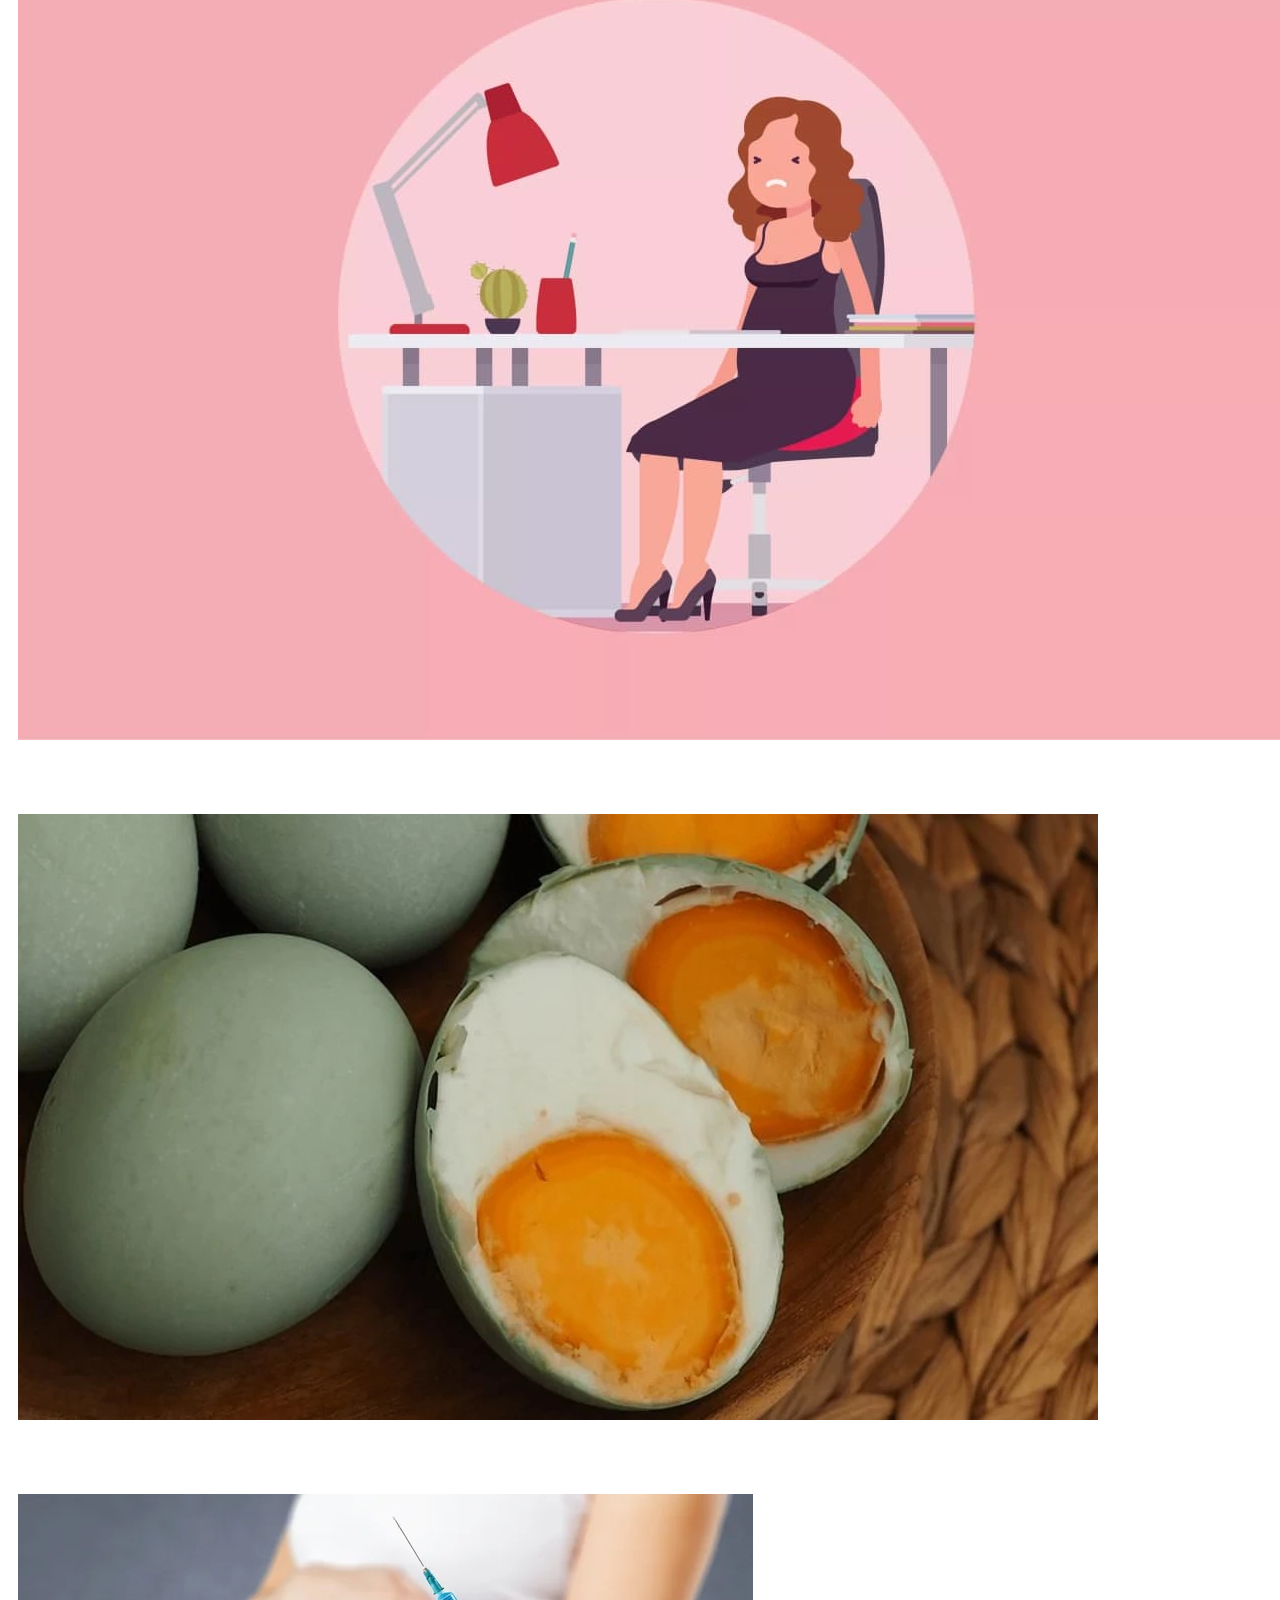
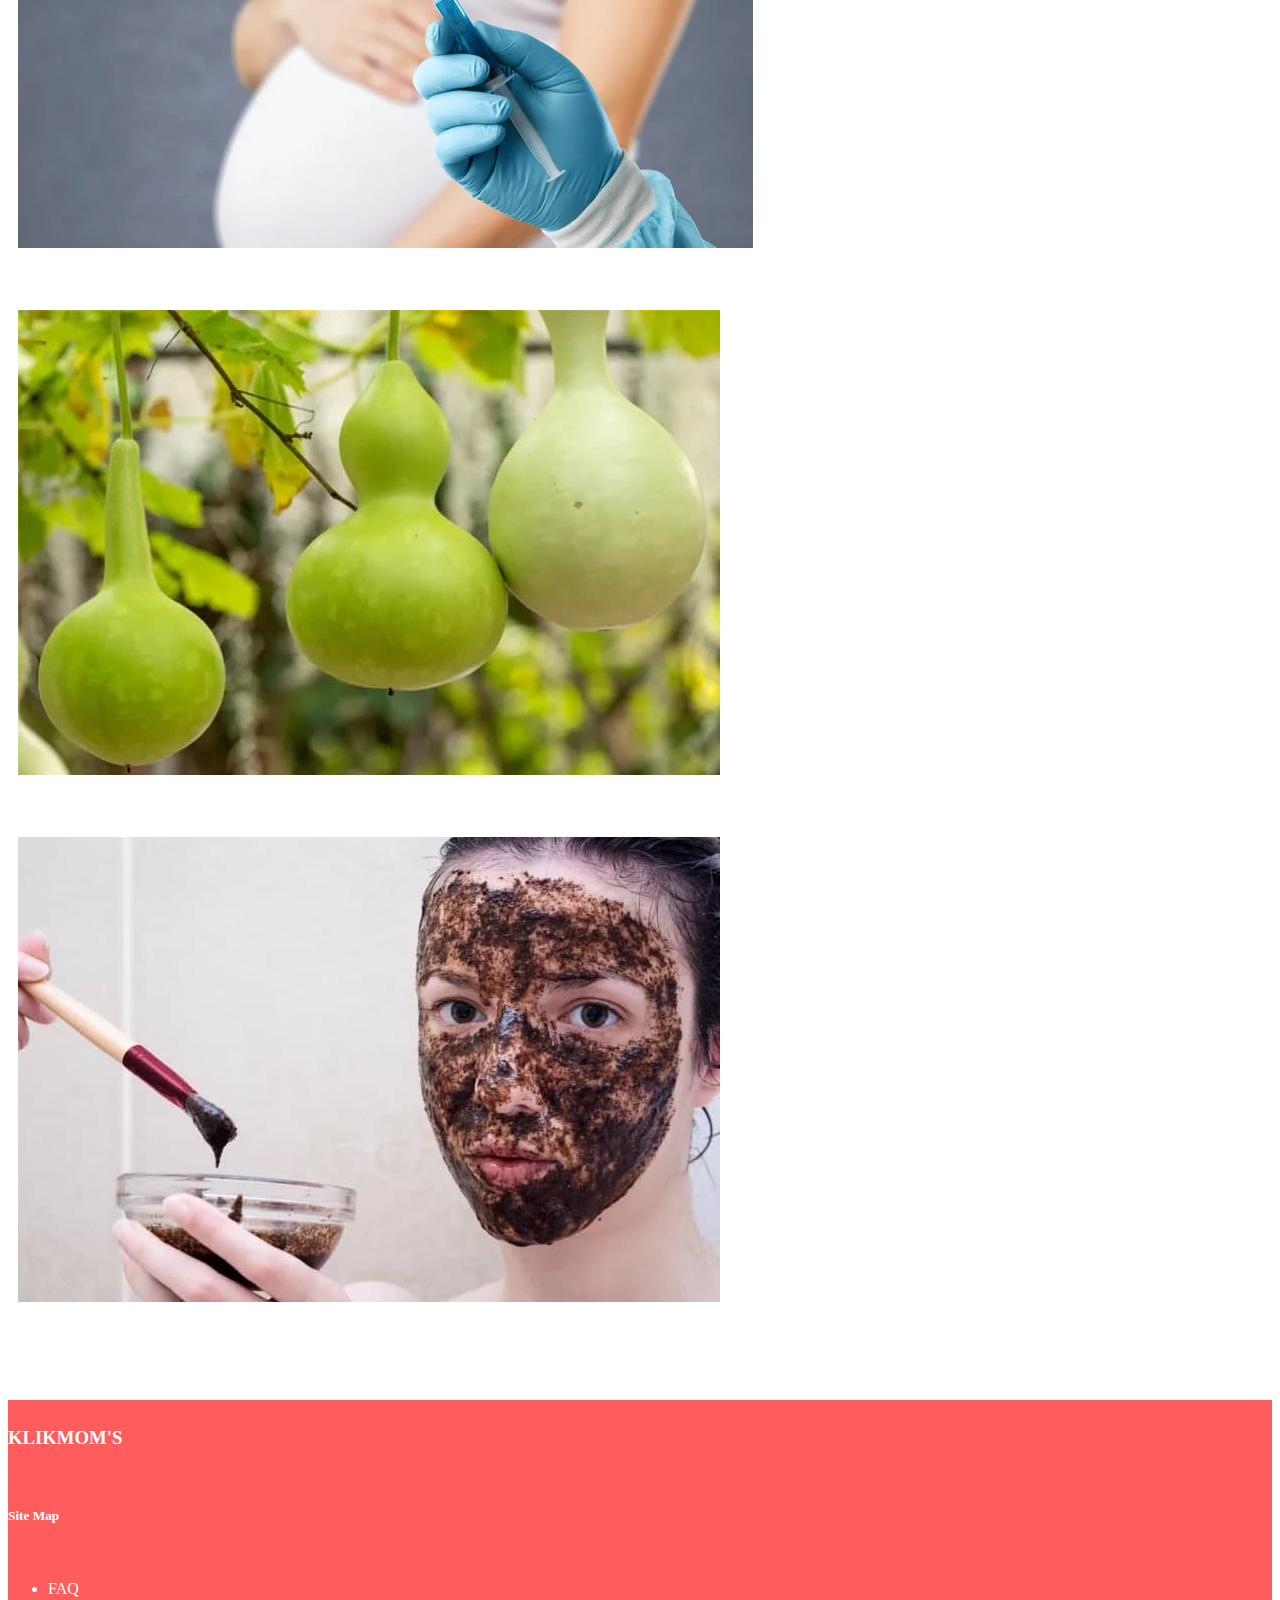
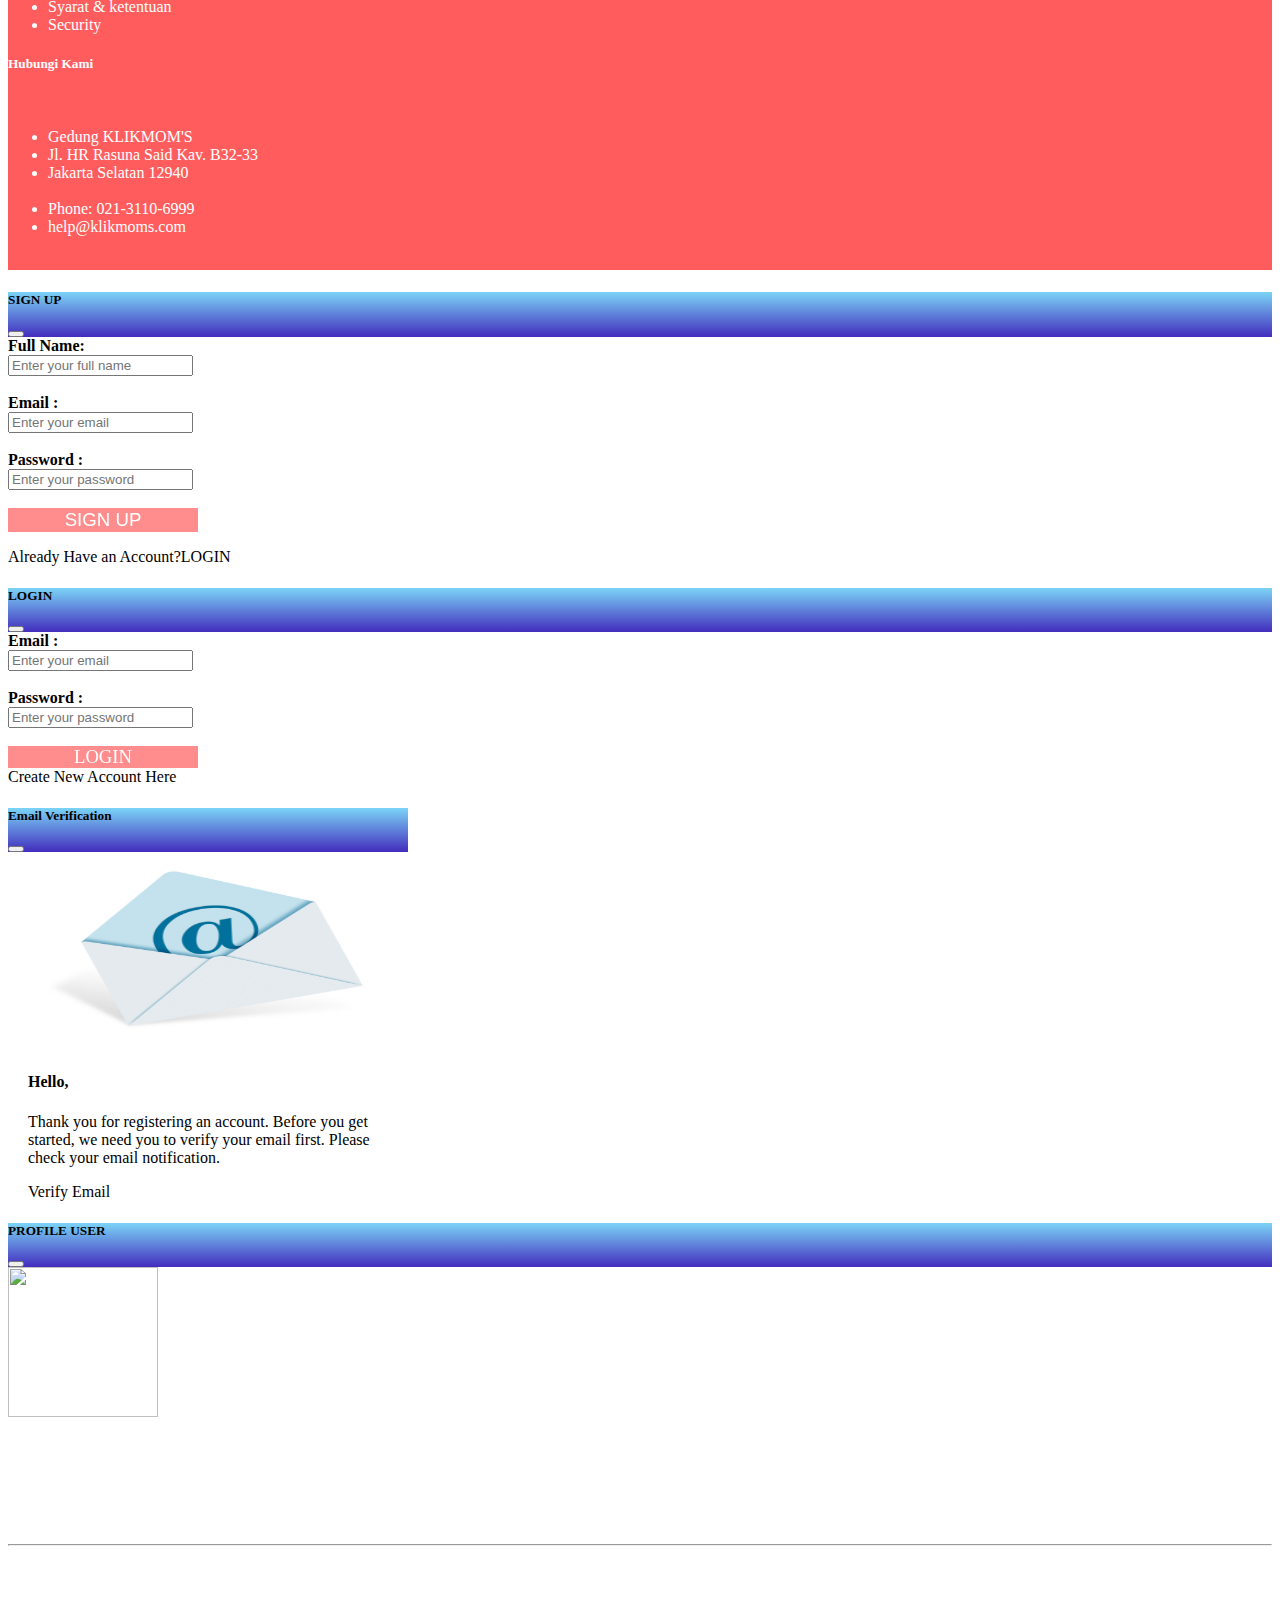
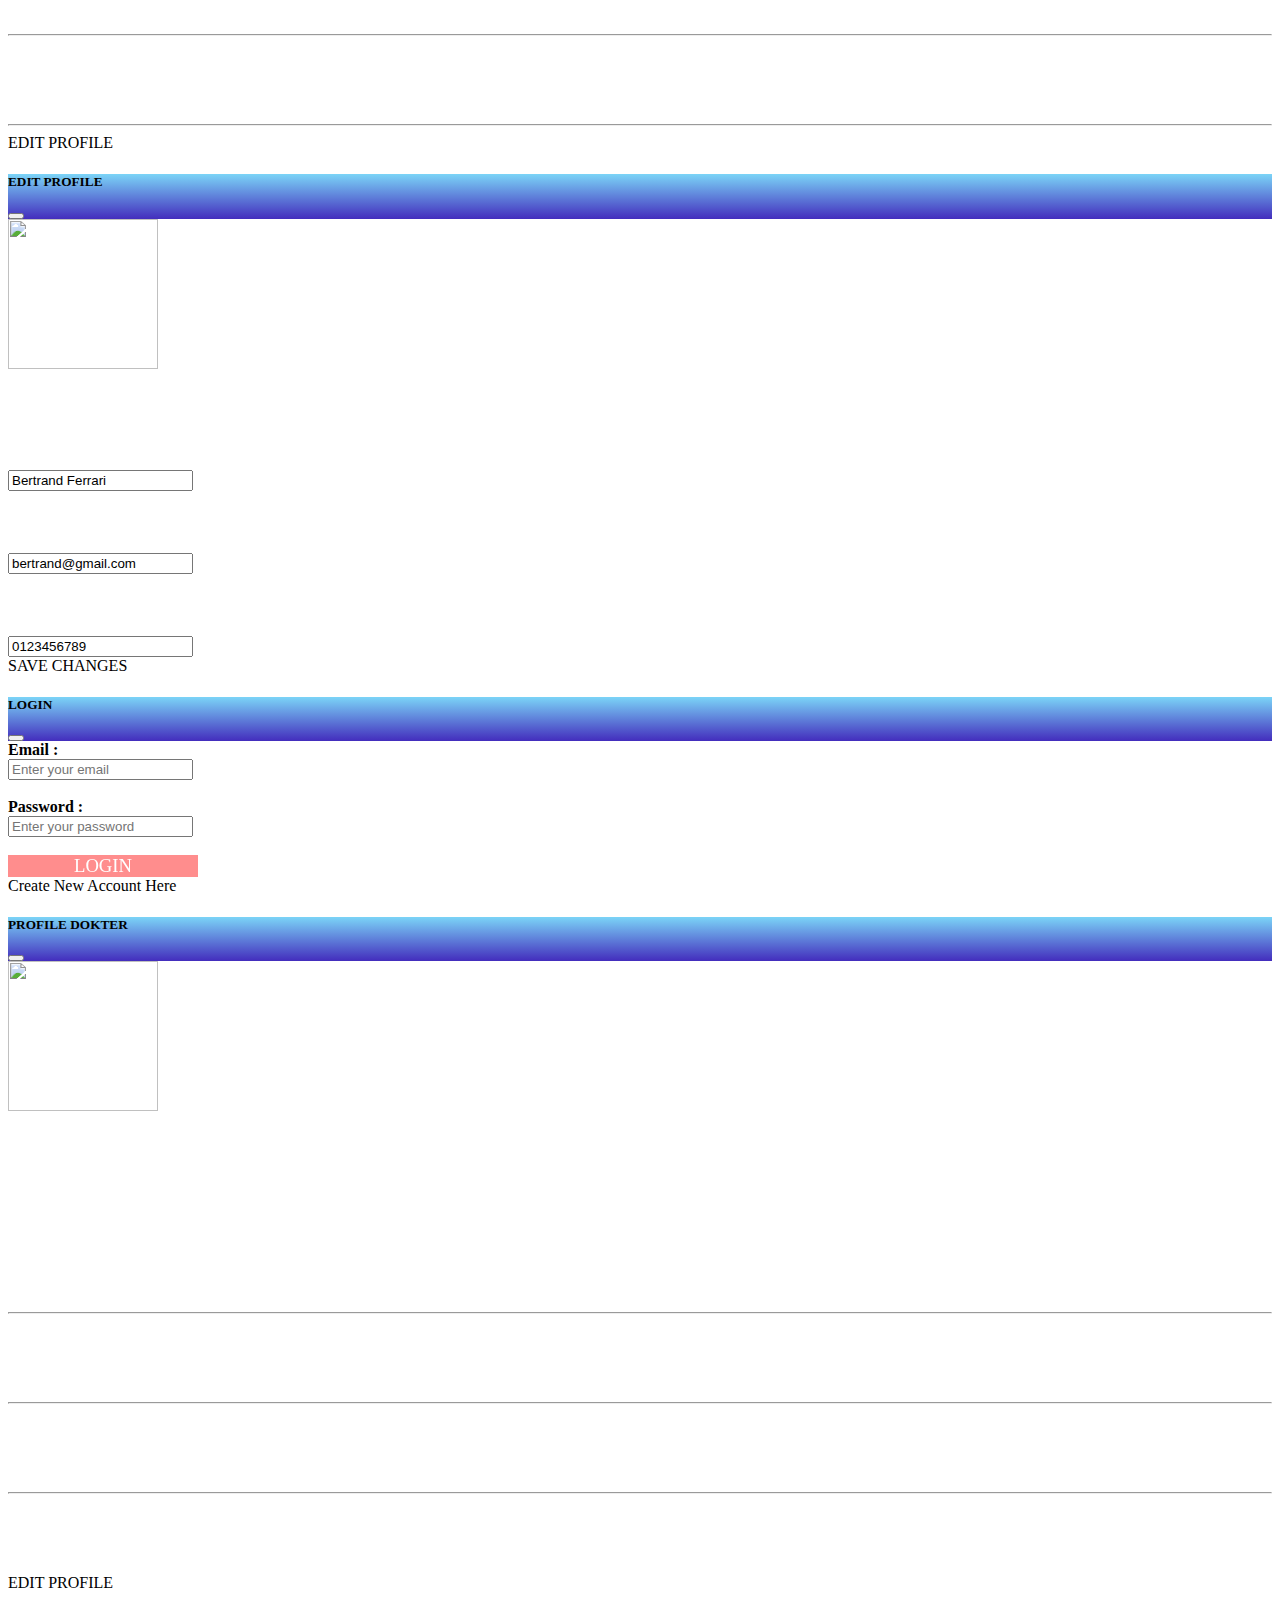
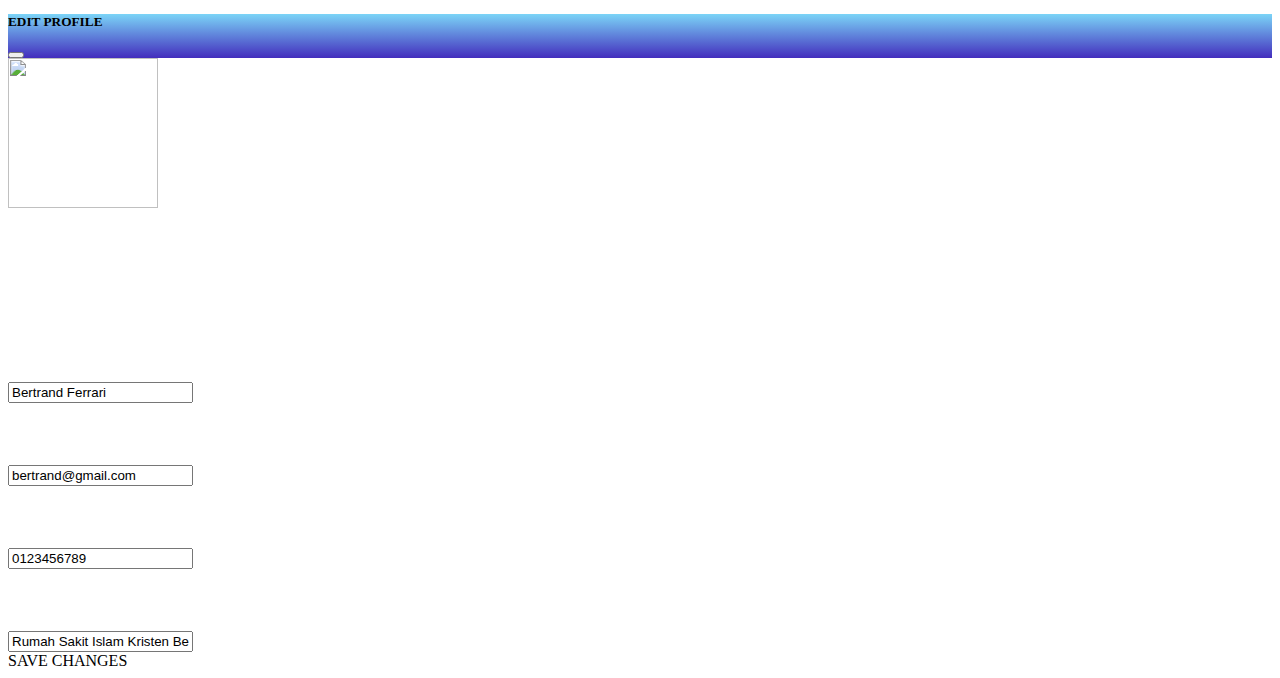
==== commit cfbe0c3a: "comit on master" ====
--- a/artikel.html
+++ b/artikel.html
@@ -1,776 +1,737 @@
-<html>
-
-<head>
-    <title>Artikel || HaloDoc</title>
-    <meta charset="UTF-8">
-    <meta http-equiv="X-UA-Compatible" content="IE=edge">
-    <link rel="stylesheet" href="style.css">
-    <meta name="viewport" content="width=device-width, initial-scale=1.0">
-    <link href="https://cdn.jsdelivr.net/npm/bootstrap@5.1.0/dist/css/bootstrap.min.css" rel="stylesheet"
-        integrity="sha384-KyZXEAg3QhqLMpG8r+8fhAXLRk2vvoC2f3B09zVXn8CA5QIVfZOJ3BCsw2P0p/We" crossorigin="anonymous">
-    <script src="https://ajax.googleapis.com/ajax/libs/jquery/3.5.1/jquery.min.js"></script>
-    <script src="https://unpkg.com/feather-icons"></script>
-    <style>
-        .navbar {
-            list-style-type: none;
-            box-shadow: 5px 5px 10px 5px rgba(0, 0, 0, 0.1);
-            top: 0;
-            position: sticky;
-            width: 100%;
-            z-index: 1;
-        }
-
-        h2 {
-            text-shadow: 3px 2px 1px grey;
-            font-size: 40px;
-        }
-
-        h1 {
-            background: -webkit-linear-gradient(45deg, #08AADB, #f07328);
-            -webkit-background-clip: text;
-            -webkit-text-fill-color: transparent;
-        }
-
-        .btn-primary {
-            display: inline-block;
-            background: #ff3b76;
-            color: #fff;
-            padding: 8px 30px;
-            margin: 30px 0;
-            border-radius: 30px;
-            cursor: pointer;
-        }
-
-        .btn-primary:hover {
-            background-color: darkred;
-            color: #ddd;
-            transition: .5s;
-            cursor: pointer;
-        }
-
-        .button {
-            background-color: #046dc8;
-            border: none;
-            color: white;
-            text-align: center;
-            text-decoration: none;
-            display: inline-block;
-            cursor: pointer;
-            font-size: 14pt;
-            opacity: 70%;
-        }
-
-        .button1 {
-            background-color: white;
-            color: #046dc8;
-            border: 2px solid #046dc8;
-            opacity: 70%;
-        }
-    </style>
-</head>
-
-<body>
-    <nav class="navbar navbar-expand-lg navbar-light bg-light">
-        <div class="container">
-            <a class="navbar-brand" href="index.html"><img src="img/halodoc-logo.png" width="150px" height="60px"></a>
-            <button class="navbar-toggler" type="button" data-toggle="collapse" data-target="#navbarNav"
-                aria-controls="navbarNav" aria-expanded="false" aria-label="Toggle navigation">
-                <span class="navbar-toggler-icon"></span>
-            </button>
-
-            <div class="collapse navbar-collapse" id="navbarNav">
-                <div class="nav-links">
-                    <nav>
-                        <ul>
-                            <li><a href="index.html">Beranda</a></li>
-                            <li><a href="artikel.html">Artikel</a></li>
-                        </ul>
-                    </nav>
-                </div>
-                <ul class="navbar-nav d-flex">
-                    <li class="nav-item">
-                        <button style=" font-size: 14pt; opacity: 70%;" ; type="button" class="button1 "
-                            data-bs-toggle="modal" data-bs-target="#exampleModalToggle2">
-                            LOGIN
-                        </button>
-                        <button style=" font-size: 14pt; opacity: 70%;" ; type="button" class="button "
-                            data-bs-toggle="modal" data-bs-target="#exampleModalToggle">
-                            SIGN UP
-                        </button>
-                    </li>
-                </ul>
-            </div>
-        </div>
-    </nav>
-    <br>
-    <br>
-
-    <div class="container">
-        <div class="text-center">
-            <h1>TOP 3 ARTICLE THIS WEEK</h1>
-        </div>
-        <div id="carouselExampleIndicators" class="carousel slide" data-ride="carousel" style="width: 100%;">
-            <div style="padding-top: 50px;">
-                <div class="col-13">
-                    <ol class="carousel-indicators">
-                        <li data-target="#carouselExampleIndicators" data-slide-to="0" class="active"></li>
-                        <li data-target="#carouselExampleIndicators" data-slide-to="1"></li>
-                        <li data-target="#carouselExampleIndicators" data-slide-to="2"></li>
-                    </ol>
-                    <div class="carousel-inner">
-                        <div class="carousel-item active">
-                            <a href="telurasin.html">
-                                <img class="d-block w-100" src="img/telurasin.webp" alt="First slide" height="500px">
-                                <div class="carousel-caption d-none d-md-block">
-                                    <h2>Efek Telur Asin Bagi Ibu Hamil</h2>
-                                </div>
-                            </a>
-                        </div>
-                        <div class="carousel-item">
-                            <a href="isiartikel.html">
-                                <img class="d-block w-100" src="img/imunisasi.webp" alt="Second slide" height="500px">
-                                <div class="carousel-caption d-none d-md-block">
-                                    <h2>6 Jenis Imunisasi Untuk Ibu Hamil</h2>
-                                </div>
-                            </a>
-                        </div>
-                        <div class="carousel-item">
-                            <a href="sakitperut.html">
-                                <img class="d-block w-100" src="img/sakitperut.webp" alt="Third slide" height="500px">
-                                <div class="carousel-caption d-none d-md-block">
-                                    <h2>9 Cara Mengatasi Sakit Perut Setelah Operasi Caesar</h2>
-                                </div>
-                            </a>
-                        </div>
-                    </div>
-                    <a class="carousel-control-prev" href="#carouselExampleIndicators" role="button" data-slide="prev">
-                        <span class="carousel-control-prev-icon" aria-hidden="true"></span>
-                        <span class="sr-only">Previous</span>
-                    </a>
-                    <a class="carousel-control-next" href="#carouselExampleIndicators" role="button" data-slide="next">
-                        <span class="carousel-control-next-icon" aria-hidden="true"></span>
-                        <span class="sr-only">Next</span>
-                    </a>
-                </div>
-            </div>
-        </div>
-        <br>
-        <br>
-        <br>
-
-        <div class="text-center">
-            <h3>ALL ARTICLE</h3>
-        </div>
-        <div>
-            <div class="text-center">
-                <div class="row" style="justify-content: center;">
-                    <div class="card-0  sehat" style="width: 18rem; margin-right:40px; margin: 10px;">
-                        <a href="sakitperut.html">
-                            <img src="img/sakitperut.webp" class="card-img-top" alt="gambar">
-                            <div class="card-body">
-                                <h6 class="card-text">
-                                    9 Cara Mengatasi Sakit Perut Setelah Operasi Caesar
-                                </h6>
-                            </div>
-                        </a>
-                    </div>
-                    <div class="card-0 sehat" style="width: 18rem; margin-right:40px; margin: 10px;">
-                        <a href="isiartikel.html">
-                            <img src="img/artikelobesitas.jpg" class="card-img-top" alt="gambar">
-                            <div class="card-body">
-                                <h6 class="card-text">
-                                    Kelebihan Berat Badan Dapat Menyebabkan Wasir, Ini Penjelasannya
-                                </h6>
-                            </div>
-                        </a>
-                    </div>
-                    <div class="card-0 sehat" style="width: 18rem; margin-right:40px; margin: 10px;">
-                        <a href="telurasin.html">
-                            <img src="img/telurasin.webp" class="card-img-top" alt="gambar">
-                            <div class="card-body">
-                                <h6 class="card-text">
-                                    Telur Asin untuk Ibu Hamil, Kenali Risiko yang Mungkin Terjadi
-                                </h6>
-                            </div>
-                        </a>
-                    </div>
-                    <div class="card-0  sehat" style="width: 18rem; margin-right:40px; margin: 10px;">
-                        <a href="isiartikel.html">
-                            <img src="img/imunisasi.webp" class="card-img-top" alt="gambar">
-                            <div class="card-body">
-                                <h6 class="card-text">
-                                    ^ Manfaat Imunisasi Bagi Ibu Hamil
-                                </h6>
-                            </div>
-                        </a>
-                    </div>
-                    <div class="card-0  sehat" style="width: 18rem; margin-right:40px; margin: 10px;">
-                        <a href="isiartikel.html">
-                            <img src="img/artikelbuah.jpg" class="card-img-top" alt="gambar">
-                            <div class="card-body">
-                                <h6 class="card-text">
-                                    Kenali 5 Manfaat Labu Air bagi Kesehatan Tubuh
-
-                                </h6>
-                            </div>
-                        </a>
-                    </div>
-                    <div class="card-0  sehat" style="width: 18rem; margin-right:40px; margin: 10px;">
-                        <a href="isiartikel.html">
-                            <img src="img/artikelmuka.jpg" class="card-img-top" alt="gambar">
-                            <div class="card-body">
-                                <h6 class="card-text">
-                                    Mengenal Manfaat Kopi untuk Kecantikan
-                                </h6>
-                            </div>
-                        </a>
-                    </div>
-                </div>
-                <br>
-                <br>
-            </div>
-        </div>
-    </div>
-
-    <footer>
-        <div class="footer-bottom" style="padding-top: 8px; background-color: #0450b4">
-            <div class="container ">
-                <div class="row justify-content-xl-center">
-                    <div class="col">
-                        <div class="header">
-                            <h3>HALODOC</h3>
-                        </div>
-                        <br>
-                    </div>
-                    <div class="col-lg-2 col-md-5">
-                        <div class="header">
-                            <h5>Site Map</h5>
-                        </div>
-                        <br>
-                        <ul class="footer-nav nav flex-column">
-                            <li class="nav-item"><a style="color:white;" href="faq.html">FAQ </a></li>
-                            <li class="nav-item"><a style="color:white;" href="sk.html">Syarat & ketentuan</a></li>
-                            <li class="nav-item"><a style="color:white;" href="security.html">Security</a></li>
-                        </ul>
-                    </div>
-
-                    <div class="col-lg-3 col-md-5">
-                        <div class="header">
-                            <h5>Hubungi Kami</h5>
-                        </div>
-                        <br>
-                        <ul class="footer-nav nav flex-column">
-                            <a style="color:white;" href="https://goo.gl/maps/Hh8ur6wiwonyxV1Z8">
-                                <li class="nav-item">
-                                    Gedung Halodoc
-                                </li>
-                                <li class="nav-item">
-                                    Jl. HR Rasuna Said Kav. B32-33
-                                </li>
-                                <li class="nav-item">
-                                    Jakarta Selatan 12940
-                                </li>
-                            </a>
-
-
-                            <br>
-                            <li class="nav-item">Phone: 021-3110-6999</li>
-                            <li class="nav-item"><a style="color:white;" href='help@halodoc.com'>help@halodoc.com</a>
-                            </li>
-                        </ul>
-                    </div>
-                    <div class="col-lg-3 col-md-5">
-                        <div class="header">
-                            <h5>Download App di</h5>
-                        </div>
-                        <br>
-                        <ul class="footer-nav nav flex-column">
-                            <li class="nav-item">
-                                <a
-                                    href="https://play.google.com/store/apps/details?id=com.linkdokter.halodoc.android&hl=in&gl=US">
-                                    <img src="img/Google Play.png" width="110px" height="35px"></a>
-                            </li>
-                            <li class="nav-item">
-                                <a href="https://apps.apple.com/id/app/halodoc-doctors-medicines/id1067217981">
-                                    <img src="img/App Store.png" width="110px" height="35px"></a>
-                            </li>
-                            <br>
-                            <div class="header">
-                                <h6>Apakah Anda Dokter?</h6>
-                            </div>
-                            <br>
-                            <ul class="footer-nav nav flex-column" style="margin-bottom: 5px;">
-                                <li class="nav-item">
-                                    <button style="color: white; font-size: 10pt; width: 150px;" ; type="button"
-                                        class="btn border border-dark" data-bs-toggle="modal"
-                                        data-bs-target="#exampleModalToggle10">
-                                        LOGIN DOKTER
-                                    </button>
-                                </li>
-                            </ul>
-                            <ul class="footer-nav nav flex-column">
-                                <li class="nav-item">
-                                    <a href="registerdokter.html">
-                                        <button style="color: white; font-size: 10pt; width: 150px;" ; type="button"
-                                            class="btn border border-dark">
-                                            REGISTER DOKTER
-                                        </button>
-                                    </a>
-                                </li>
-                            </ul>
-                        </ul>
-                    </div>
-
-
-                </div>
-            </div>
-            <br>
-        </div>
-        </div>
-    </footer>
-
-    <!--SIGN UP USER-->
-    <div class="modal fade" id="exampleModalToggle" aria-hidden="true" aria-labelledby="exampleModalToggleLabel"
-        tabindex="-1">
-        <div class="modal-dialog modal-dialog-centered">
-            <div class="modal-content">
-                <div class="modal-header">
-                    <h5 class="modal-title" id="exampleModalToggleLabel">SIGN UP</h5>
-                    <button type="button" class="btn-close" data-bs-dismiss="modal" aria-label="Close"></button>
-                </div>
-                <div class="modal-body">
-                    <label for="name"><b>Full Name: </b></label><br>
-                    <input id="name" placeholder="Enter your full name" maxlength="50" name="name" type="text"
-                        required /><br><br>
-
-                    <label for="email"><b>Email : </b></label><br>
-                    <input id="email" placeholder="Enter your email" maxlength="50" name="email" type="email"
-                        required /><br><br>
-
-                    <label for="password"><b>Password :</b></label><br>
-                    <input id="password" placeholder="Enter your password" maxlength="50" name="password"
-                        type="password" required /><br><br>
-
-                    <input class="button" data-bs-target="#exampleModalToggle3" data-bs-toggle="modal"
-                        data-bs-dismiss="modal" type="button" style="width: 190px; " value="SIGN UP">
-
-                </div>
-                <div class="modal-footer">
-                    <p>
-                        Already Have an Account?<a class="btn btn-link" data-bs-target="#exampleModalToggle2"
-                            data-bs-toggle="modal" data-bs-dismiss="modal">LOGIN</a>
-                    </p>
-
-                </div>
-            </div>
-        </div>
-    </div>
-
-    <!--LOGIN USER-->
-    <div class="modal fade" id="exampleModalToggle2" aria-hidden="true" aria-labelledby="exampleModalToggleLabel2"
-        tabindex="-1">
-        <div class="modal-dialog modal-dialog-centered">
-            <div class="modal-content">
-                <div class="modal-header">
-                    <h5 class="modal-title" id="exampleModalToggleLabel2">LOGIN</h5>
-                    <button type="button" class="btn-close" data-bs-dismiss="modal" aria-label="Close"></button>
-                </div>
-                <div class="modal-body">
-                    <label for="email"><b>Email : </b></label><br>
-                    <input id="email" placeholder="Enter your email" maxlength="50" name="email" type="email"
-                        required /><br><br>
-
-                    <label for="password"><b>Password :</b></label><br>
-                    <input id="password" placeholder="Enter your password" maxlength="50" name="password"
-                        type="password" required /><br><br>
-
-                    <a data-bs-target="#exampleModalToggle4" data-bs-toggle="modal" data-bs-dismiss="modal"
-                        class="button" style="width: 190px;">LOGIN</a>
-                </div>
-                <div class="modal-footer">
-                    <a data-bs-target="#exampleModalToggle" data-bs-toggle="modal" data-bs-dismiss="modal"
-                        class="btn btn-link">Create New Account Here</a>
-                </div>
-            </div>
-        </div>
-    </div>
-
-    <!--USER VERIFICATION-->
-    <div class="modal fade" id="exampleModalToggle3" tabindex="-1" aria-labelledby="exampleModalLabel"
-        aria-hidden="true">
-        <div class="modal-dialog" style="width:400px">
-            <div class="modal-content">
-                <div class="modal-header justify-content-center">
-                    <h5 class="modal-title">Email Verification</h5>
-                    <button type="button" class="btn-close" data-bs-dismiss="modal" aria-label="Close"></button>
-                </div>
-                <div class="modal-body">
-                    <div>
-                        <img src="img/emailverifikasi.jpg" width="100%" height="200px">
-                    </div>
-                    <div style="margin: 5% 5%;">
-                        <h4>Hello, </h4>
-                        <p class="card-text">
-                            Thank you for registering an account. Before you get started,
-                            we need you to verify your email first. Please check your email notification.
-                        </p>
-                        <div>
-                            <a class="d-flex justify-content-center btn btn-success">
-                                Verify Email
-                            </a>
-                        </div>
-                    </div>
-                </div>
-            </div>
-        </div>
-    </div>
-
-    <!--PROFILE USER PAS LOGIN-->
-    <div class="modal fade" id="exampleModalToggle4" aria-hidden="true" aria-labelledby="exampleModalToggleLabel"
-        tabindex="-1">
-        <div class="modal-dialog modal-dialog-centered">
-            <div class="modal-content">
-                <div class="modal-header">
-                    <h5 class="modal-title" id="exampleModalToggleLabel4">PROFILE USER</h5>
-                    <button type="button" class="btn-close" data-bs-dismiss="modal" aria-label="Close"></button>
-                </div>
-                <div class="modal-body">
-                    <div class="container">
-                        <div class="main-body">
-                            <div class="col">
-                                <div class="card-0">
-                                    <div class="card-body">
-                                        <div class="d-flex flex-column align-items-center text-center">
-                                            <img src="https://bootdey.com/img/Content/avatar/avatar7.png" alt="Admin"
-                                                class="rounded-circle" width="150">
-                                            <div class="mt-3">
-                                                <h4>Bertrand Ferrari</h4>
-                                            </div>
-                                        </div>
-                                    </div>
-                                </div>
-
-
-                            </div>
-                            <div class="col">
-                                <div class="card-0 mb-3">
-                                    <div class="card-body">
-                                        <div class="row">
-                                            <div class="col-sm-4">
-                                                <h6 class="mb-0">Nama Lengkap</h6>
-                                            </div>
-                                            <div class="col-sm-9 text-secondary">
-                                                Bertrand Ferrari
-                                            </div>
-                                        </div>
-                                        <hr>
-                                        <div class="row">
-                                            <div class="col-sm-4">
-                                                <h6 class="mb-0">Email</h6>
-                                            </div>
-                                            <div class="col-sm-9 text-secondary">
-                                                bertrand@gmail.com
-                                            </div>
-                                        </div>
-                                        <hr>
-                                        <div class="row">
-                                            <div class="col-sm-4">
-                                                <h6 class="mb-0">Nomor HP</h6>
-                                            </div>
-                                            <div class="col-sm-9 text-secondary">
-                                                0123456789
-                                            </div>
-                                        </div>
-                                        <hr>
-                                    </div>
-                                </div>
-                            </div>
-
-                        </div>
-                    </div>
-                </div>
-                <div class="modal-footer">
-                    <a class="btn btn-success" data-bs-target="#exampleModalToggle5" data-bs-toggle="modal"
-                        data-bs-dismiss="modal">EDIT PROFILE</a>
-
-                </div>
-            </div>
-        </div>
-    </div>
-
-    <!--EDIT PROFILE USER-->
-    <div class="modal fade" id="exampleModalToggle5" aria-hidden="true" aria-labelledby="exampleModalToggleLabel2"
-        tabindex="-1">
-        <div class="modal-dialog modal-dialog-centered">
-            <div class="modal-content">
-                <div class="modal-header">
-                    <h5 class="modal-title" id="exampleModalToggleLabel5">EDIT PROFILE</h5>
-                    <button type="button" class="btn-close" data-bs-dismiss="modal" aria-label="Close"></button>
-                </div>
-                <div class="modal-body">
-                    <div class="container">
-                        <div class="main-body">
-                            <div class="col">
-                                <div class="card-0">
-                                    <div class="card-body">
-                                        <div class="d-flex flex-column align-items-center text-center">
-                                            <img src="https://bootdey.com/img/Content/avatar/avatar7.png" alt="Admin"
-                                                class="rounded-circle" width="150">
-                                            <div class="mt-3">
-                                                <h4>Bertrand Ferrari</h4>
-                                            </div>
-                                        </div>
-
-                                    </div>
-                                </div>
-                            </div>
-                            <div class="col">
-                                <div class="card-0">
-                                    <div class="card-body">
-                                        <div class="row mb-3">
-                                            <div class="col-sm-3">
-                                                <h6 class="mb-0">Full Name</h6>
-                                            </div>
-                                            <div class="col-sm-9 text-secondary">
-                                                <input type="text" class="form-control" value="Bertrand Ferrari">
-                                            </div>
-                                        </div>
-                                        <div class="row mb-3">
-                                            <div class="col-sm-3">
-                                                <h6 class="mb-0">Email</h6>
-                                            </div>
-                                            <div class="col-sm-9 text-secondary">
-                                                <input type="text" class="form-control" value="bertrand@gmail.com">
-                                            </div>
-                                        </div>
-                                        <div class="row mb-3">
-                                            <div class="col-sm-3">
-                                                <h6 class="mb-0">Nomor HP</h6>
-                                            </div>
-                                            <div class="col-sm-9 text-secondary">
-                                                <input type="text" class="form-control" value="0123456789">
-                                            </div>
-                                        </div>
-                                    </div>
-                                </div>
-                            </div>
-                        </div>
-                    </div>
-                </div>
-                <div class="modal-footer">
-                    <a data-bs-target="#exampleModalToggle4" data-bs-toggle="modal" data-bs-dismiss="modal"
-                        class="btn btn-success">SAVE CHANGES</a>
-                </div>
-            </div>
-        </div>
-    </div>
-
-
-    <!--LOGIN DOKTER-->
-    <div class="modal fade" id="exampleModalToggle10" aria-hidden="true" aria-labelledby="exampleModalToggleLabel2"
-        tabindex="-1">
-        <div class="modal-dialog modal-dialog-centered">
-            <div class="modal-content">
-                <div class="modal-header">
-                    <h5 class="modal-title" id="exampleModalToggleLabel10">LOGIN</h5>
-                    <button type="button" class="btn-close" data-bs-dismiss="modal" aria-label="Close"></button>
-                </div>
-                <div class="modal-body">
-                    <label for="email"><b>Email : </b></label><br>
-                    <input id="email" placeholder="Enter your email" maxlength="50" name="email" type="email"
-                        required /><br><br>
-
-                    <label for="password"><b>Password :</b></label><br>
-                    <input id="password" placeholder="Enter your password" maxlength="50" name="password"
-                        type="password" required /><br><br>
-
-                    <a data-bs-target="#exampleModalToggle11" data-bs-toggle="modal" data-bs-dismiss="modal"
-                        class="button" style="width: 190px;">LOGIN</a>
-                </div>
-                <div class="modal-footer">
-                    <a href="registerdokter.html" class="btn btn-link">Create New Account Here</a>
-                </div>
-            </div>
-        </div>
-    </div>
-
-    <!--PROFILE DOKTER PAS LOGIN-->
-    <div class="modal fade" id="exampleModalToggle11" aria-hidden="true" aria-labelledby="exampleModalToggleLabel"
-        tabindex="-1">
-        <div class="modal-dialog modal-dialog-centered">
-            <div class="modal-content">
-                <div class="modal-header">
-                    <h5 class="modal-title" id="exampleModalToggleLabel11">PROFILE DOKTER</h5>
-                    <button type="button" class="btn-close" data-bs-dismiss="modal" aria-label="Close"></button>
-                </div>
-                <div class="modal-body">
-                    <div class="container">
-                        <div class="main-body">
-                            <div class="col">
-                                <div class="card-0">
-                                    <div class="card-body">
-                                        <div class="d-flex flex-column align-items-center text-center">
-                                            <img src="https://bootdey.com/img/Content/avatar/avatar7.png" alt="Admin"
-                                                class="rounded-circle" width="150">
-                                            <div class="mt-3">
-                                                <h4>Bertrand Ferrari</h4>
-                                                <p class="text-secondary mb-1">Dokter Umum</p>
-                                                <p class="text-muted font-size-sm">Rumah Sakit Islam Kristen Bersaudara
-                                                </p>
-                                            </div>
-                                        </div>
-                                    </div>
-                                </div>
-
-                            </div>
-                            <div class="col">
-                                <div class="card-0 mb-4">
-                                    <div class="card-body">
-                                        <div class="row">
-                                            <div class="col-sm-4">
-                                                <h6 class="mb-0">Nama Lengkap</h6>
-                                            </div>
-                                            <div class="col-sm-9 text-secondary">
-                                                Bertrand Ferrari
-                                            </div>
-                                        </div>
-                                        <hr>
-                                        <div class="row">
-                                            <div class="col-sm-4">
-                                                <h6 class="mb-0">Email</h6>
-                                            </div>
-                                            <div class="col-sm-9 text-secondary">
-                                                bertrand@gmail.com
-                                            </div>
-                                        </div>
-                                        <hr>
-                                        <div class="row">
-                                            <div class="col-sm-4">
-                                                <h6 class="mb-0">Nomor HP</h6>
-                                            </div>
-                                            <div class="col-sm-9 text-secondary">
-                                                0123456789
-                                            </div>
-                                        </div>
-                                        <hr>
-                                        <div class="row">
-                                            <div class="col-sm-4">
-                                                <h6 class="mb-0">Lokasi Praktik</h6>
-                                            </div>
-                                            <div class="col-sm-9 text-secondary">
-                                                Rumah Sakit Islam Kristen Bersaudara
-                                            </div>
-                                        </div>
-                                    </div>
-                                </div>
-                            </div>
-                        </div>
-                    </div>
-                </div>
-                <div class="modal-footer">
-                    <a class="btn btn-success" data-bs-target="#exampleModalToggle12" data-bs-toggle="modal"
-                        data-bs-dismiss="modal">EDIT PROFILE</a>
-
-                </div>
-            </div>
-        </div>
-    </div>
-
-    <!--EDIT PROFILE DOKTER-->
-    <div class="modal fade" id="exampleModalToggle12" aria-hidden="true" aria-labelledby="exampleModalToggleLabel2"
-        tabindex="-1">
-        <div class="modal-dialog modal-dialog-centered">
-            <div class="modal-content">
-                <div class="modal-header">
-                    <h5 class="modal-title" id="exampleModalToggleLabel12">EDIT PROFILE</h5>
-                    <button type="button" class="btn-close" data-bs-dismiss="modal" aria-label="Close"></button>
-                </div>
-                <div class="modal-body">
-                    <div class="container">
-                        <div class="main-body">
-                            <div class="col">
-                                <div class="card-0">
-                                    <div class="card-body">
-                                        <div class="d-flex flex-column align-items-center text-center">
-                                            <img src="https://bootdey.com/img/Content/avatar/avatar7.png" alt="Admin"
-                                                class="rounded-circle" width="150">
-                                            <div class="mt-3">
-                                                <h4>Bertrand Ferrari</h4>
-                                                <p class="text-secondary mb-1">Dokter Umum</p>
-                                                <p class="text-muted font-size-sm">Rumah Sakit Islam Kristen Bersaudara
-                                                </p>
-                                            </div>
-                                        </div>
-
-                                    </div>
-                                </div>
-                            </div>
-                            <div class="col">
-                                <div class="card-0">
-                                    <div class="card-body">
-                                        <div class="row mb-3">
-                                            <div class="col-sm-3">
-                                                <h6 class="mb-0">Full Name</h6>
-                                            </div>
-                                            <div class="col-sm-9 text-secondary">
-                                                <input type="text" class="form-control" value="Bertrand Ferrari">
-                                            </div>
-                                        </div>
-                                        <div class="row mb-3">
-                                            <div class="col-sm-3">
-                                                <h6 class="mb-0">Email</h6>
-                                            </div>
-                                            <div class="col-sm-9 text-secondary">
-                                                <input type="text" class="form-control" value="bertrand@gmail.com">
-                                            </div>
-                                        </div>
-                                        <div class="row mb-3">
-                                            <div class="col-sm-3">
-                                                <h6 class="mb-0">Nomor HP</h6>
-                                            </div>
-                                            <div class="col-sm-9 text-secondary">
-                                                <input type="text" class="form-control" value="0123456789">
-                                            </div>
-                                        </div>
-                                        <div class="row mb-3">
-                                            <div class="col-sm-3">
-                                                <h6 class="mb-0">Address</h6>
-                                            </div>
-                                            <div class="col-sm-9 text-secondary">
-                                                <input type="text" class="form-control"
-                                                    value="Rumah Sakit Islam Kristen Bersaudara">
-                                            </div>
-                                        </div>
-                                    </div>
-                                </div>
-                            </div>
-                        </div>
-                    </div>
-                </div>
-                <div class="modal-footer">
-                    <a data-bs-target="#exampleModalToggle11" data-bs-toggle="modal" data-bs-dismiss="modal"
-                        class="btn btn-success">SAVE CHANGES</a>
-                </div>
-            </div>
-        </div>
-    </div>
-
-
-    <script src="https://cdn.jsdelivr.net/npm/bootstrap@5.1.1/dist/js/bootstrap.bundle.min.js"
-        integrity="sha384-/bQdsTh/da6pkI1MST/rWKFNjaCP5gBSY4sEBT38Q/9RBh9AH40zEOg7Hlq2THRZ" crossorigin="anonymous">
-    </script>
-    <script src="https://code.jquery.com/jquery-3.2.1.slim.min.js"
-        integrity="sha384-KJ3o2DKtIkvYIK3UENzmM7KCkRr/rE9/Qpg6aAZGJwFDMVNA/GpGFF93hXpG5KkN" crossorigin="anonymous">
-    </script>
-    <script src="https://cdnjs.cloudflare.com/ajax/libs/popper.js/1.12.9/umd/popper.min.js"
-        integrity="sha384-ApNbgh9B+Y1QKtv3Rn7W3mgPxhU9K/ScQsAP7hUibX39j7fakFPskvXusvfa0b4Q" crossorigin="anonymous">
-    </script>
-    <script src="https://maxcdn.bootstrapcdn.com/bootstrap/4.0.0/js/bootstrap.min.js"
-        integrity="sha384-JZR6Spejh4U02d8jOt6vLEHfe/JQGiRRSQQxSfFWpi1MquVdAyjUar5+76PVCmYl" crossorigin="anonymous">
-    </script>
-    <script>
-        feather.replace()
-    </script>
-</body>
-
+<html>
+
+<head>
+    <title>Artikel || KLIKMOM'S</title>
+    <meta charset="UTF-8">
+    <meta http-equiv="X-UA-Compatible" content="IE=edge">
+    <link rel="stylesheet" href="style.css">
+    <meta name="viewport" content="width=device-width, initial-scale=1.0">
+    <link href="https://cdn.jsdelivr.net/npm/bootstrap@5.1.0/dist/css/bootstrap.min.css" rel="stylesheet"
+        integrity="sha384-KyZXEAg3QhqLMpG8r+8fhAXLRk2vvoC2f3B09zVXn8CA5QIVfZOJ3BCsw2P0p/We" crossorigin="anonymous">
+    <script src="https://ajax.googleapis.com/ajax/libs/jquery/3.5.1/jquery.min.js"></script>
+    <script src="https://unpkg.com/feather-icons"></script>
+    <style>
+        .navbar {
+            list-style-type: none;
+            box-shadow: 5px 5px 10px 5px rgba(0, 0, 0, 0.1);
+            top: 0;
+            position: sticky;
+            width: 100%;
+            z-index: 1;
+        }
+
+        h2 {
+            text-shadow: 3px 2px 1px grey;
+            font-size: 40px;
+        }
+
+        h1 {
+            background: -webkit-linear-gradient(45deg, #08AADB, #f07328);
+            -webkit-background-clip: text;
+            -webkit-text-fill-color: transparent;
+        }
+
+        .btn-primary {
+            display: inline-block;
+            background: #ff3b76;
+            color: #fff;
+            padding: 8px 30px;
+            margin: 30px 0;
+            border-radius: 30px;
+            cursor: pointer;
+        }
+
+        .btn-primary:hover {
+            background-color: darkred;
+            color: #ddd;
+            transition: .5s;
+            cursor: pointer;
+        }
+
+        .button {
+            background-color: #ff5d5d;
+            border: none;
+            color: white;
+            text-align: center;
+            text-decoration: none;
+            display: inline-block;
+            cursor: pointer;
+            font-size: 14pt;
+            opacity: 70%;
+        }
+
+        .button1 {
+            background-color: white;
+            color: #ff5d5d;
+            border: 2px solid #ff5d5d;
+            opacity: 70%;
+        }
+    </style>
+</head>
+
+<body>
+    <nav class="navbar navbar-expand-lg navbar-light bg-light">
+        <div class="container">
+            <a class="navbar-brand" href="index.html"><img src="img/logo.png" width="150px" height="60px"></a>
+            <button class="navbar-toggler" type="button" data-toggle="collapse" data-target="#navbarNav"
+                aria-controls="navbarNav" aria-expanded="false" aria-label="Toggle navigation">
+                <span class="navbar-toggler-icon"></span>
+            </button>
+
+            <div class="collapse navbar-collapse" id="navbarNav">
+                <div class="nav-links">
+                    <nav>
+                        <ul>
+                            <li><a href="index.html">Beranda</a></li>
+                            <li><a href="artikel.html">Artikel</a></li>
+                            <li><a href="hpl.html">Cek HPL</a></li>
+                            <li><a href="senam.html">Video Senam</a></li>
+                            <li><a href="parenting.html">Artikel Parenting</a></li>
+                        </ul>
+                    </nav>
+                </div>
+                <ul class="navbar-nav d-flex">
+                    <li class="nav-item">
+                        <button style=" font-size: 14pt; opacity: 70%;" ; type="button" class="button1 "
+                            data-bs-toggle="modal" data-bs-target="#exampleModalToggle2">
+                            LOGIN
+                        </button>
+                        <button style=" font-size: 14pt; opacity: 70%;" ; type="button" class="button "
+                            data-bs-toggle="modal" data-bs-target="#exampleModalToggle">
+                            SIGN UP
+                        </button>
+                    </li>
+                </ul>
+            </div>
+        </div>
+    </nav>
+    <br>
+    <br>
+
+    <div class="container">
+        <div class="text-center">
+            <h1>TOP 3 ARTICLE THIS WEEK</h1>
+        </div>
+        <div id="carouselExampleIndicators" class="carousel slide" data-ride="carousel" style="width: 100%;">
+            <div style="padding-top: 50px;">
+                <div class="col-13">
+                    <ol class="carousel-indicators">
+                        <li data-target="#carouselExampleIndicators" data-slide-to="0" class="active"></li>
+                        <li data-target="#carouselExampleIndicators" data-slide-to="1"></li>
+                        <li data-target="#carouselExampleIndicators" data-slide-to="2"></li>
+                    </ol>
+                    <div class="carousel-inner">
+                        <div class="carousel-item active">
+                            <a href="telurasin.html">
+                                <img class="d-block w-100" src="img/telurasin.webp" alt="First slide" height="500px">
+                                <div class="carousel-caption d-none d-md-block">
+                                    <h2>Efek Telur Asin Bagi Ibu Hamil</h2>
+                                </div>
+                            </a>
+                        </div>
+                        <div class="carousel-item">
+                            <a href="isiartikel.html">
+                                <img class="d-block w-100" src="img/imunisasi.webp" alt="Second slide" height="500px">
+                                <div class="carousel-caption d-none d-md-block">
+                                    <h2>6 Jenis Imunisasi Untuk Ibu Hamil</h2>
+                                </div>
+                            </a>
+                        </div>
+                        <div class="carousel-item">
+                            <a href="sakitperut.html">
+                                <img class="d-block w-100" src="img/sakitperut.webp" alt="Third slide" height="500px">
+                                <div class="carousel-caption d-none d-md-block">
+                                    <h2>9 Cara Mengatasi Sakit Perut Setelah Operasi Caesar</h2>
+                                </div>
+                            </a>
+                        </div>
+                    </div>
+                    <a class="carousel-control-prev" href="#carouselExampleIndicators" role="button" data-slide="prev">
+                        <span class="carousel-control-prev-icon" aria-hidden="true"></span>
+                        <span class="sr-only">Previous</span>
+                    </a>
+                    <a class="carousel-control-next" href="#carouselExampleIndicators" role="button" data-slide="next">
+                        <span class="carousel-control-next-icon" aria-hidden="true"></span>
+                        <span class="sr-only">Next</span>
+                    </a>
+                </div>
+            </div>
+        </div>
+        <br>
+        <br>
+        <br>
+
+        <div class="text-center">
+            <h3>ALL ARTICLE</h3>
+        </div>
+        <div>
+            <div class="text-center">
+                <div class="row" style="justify-content: center;">
+                    <div class="card-0  sehat" style="width: 18rem; margin-right:40px; margin: 10px;">
+                        <a href="sakitperut.html">
+                            <img src="img/sakitperut.webp" class="card-img-top" alt="gambar">
+                            <div class="card-body">
+                                <h6 class="card-text">
+                                    9 Cara Mengatasi Sakit Perut Setelah Operasi Caesar
+                                </h6>
+                            </div>
+                        </a>
+                    </div>
+                    <div class="card-0 sehat" style="width: 18rem; margin-right:40px; margin: 10px;">
+                        <a href="isiartikel.html">
+                            <img src="img/artikelobesitas.jpg" class="card-img-top" alt="gambar">
+                            <div class="card-body">
+                                <h6 class="card-text">
+                                    Kelebihan Berat Badan Dapat Menyebabkan Wasir, Ini Penjelasannya
+                                </h6>
+                            </div>
+                        </a>
+                    </div>
+                    <div class="card-0 sehat" style="width: 18rem; margin-right:40px; margin: 10px;">
+                        <a href="telurasin.html">
+                            <img src="img/telurasin.webp" class="card-img-top" alt="gambar">
+                            <div class="card-body">
+                                <h6 class="card-text">
+                                    Telur Asin untuk Ibu Hamil, Kenali Risiko yang Mungkin Terjadi
+                                </h6>
+                            </div>
+                        </a>
+                    </div>
+                    <div class="card-0  sehat" style="width: 18rem; margin-right:40px; margin: 10px;">
+                        <a href="isiartikel.html">
+                            <img src="img/imunisasi.webp" class="card-img-top" alt="gambar">
+                            <div class="card-body">
+                                <h6 class="card-text">
+                                    ^ Manfaat Imunisasi Bagi Ibu Hamil
+                                </h6>
+                            </div>
+                        </a>
+                    </div>
+                    <div class="card-0  sehat" style="width: 18rem; margin-right:40px; margin: 10px;">
+                        <a href="isiartikel.html">
+                            <img src="img/artikelbuah.jpg" class="card-img-top" alt="gambar">
+                            <div class="card-body">
+                                <h6 class="card-text">
+                                    Kenali 5 Manfaat Labu Air bagi Kesehatan Tubuh
+
+                                </h6>
+                            </div>
+                        </a>
+                    </div>
+                    <div class="card-0  sehat" style="width: 18rem; margin-right:40px; margin: 10px;">
+                        <a href="isiartikel.html">
+                            <img src="img/artikelmuka.jpg" class="card-img-top" alt="gambar">
+                            <div class="card-body">
+                                <h6 class="card-text">
+                                    Mengenal Manfaat Kopi untuk Kecantikan
+                                </h6>
+                            </div>
+                        </a>
+                    </div>
+                </div>
+                <br>
+                <br>
+            </div>
+        </div>
+    </div>
+
+    <footer>
+        <div class="footer-bottom" style="padding-top: 8px; background-color: #ff5d5d">
+            <div class="container ">
+                <div class="row justify-content-xl-center">
+                    <div class="col">
+                        <div class="header">
+                            <h3>KLIKMOM'S</h3>
+                        </div>
+                        <br>
+                    </div>
+                    <div class="col-lg-2 col-md-5">
+                        <div class="header">
+                            <h5>Site Map</h5>
+                        </div>
+                        <br>
+                        <ul class="footer-nav nav flex-column">
+                            <li class="nav-item"><a style="color:white;" href="faq.html">FAQ </a></li>
+                            <li class="nav-item"><a style="color:white;" href="sk.html">Syarat & ketentuan</a></li>
+                            <li class="nav-item"><a style="color:white;" href="security.html">Security</a></li>
+                        </ul>
+                    </div>
+
+                    <div class="col-lg-3 col-md-5">
+                        <div class="header">
+                            <h5>Hubungi Kami</h5>
+                        </div>
+                        <br>
+                        <ul class="footer-nav nav flex-column">
+                            <a style="color:white;" href="https://goo.gl/maps/Hh8ur6wiwonyxV1Z8">
+                                <li class="nav-item">
+                                    Gedung KLIKMOM'S
+                                </li>
+                                <li class="nav-item">
+                                    Jl. HR Rasuna Said Kav. B32-33
+                                </li>
+                                <li class="nav-item">
+                                    Jakarta Selatan 12940
+                                </li>
+                            </a>
+
+
+                            <br>
+                            <li class="nav-item">Phone: 021-3110-6999</li>
+                            <li class="nav-item"><a style="color:white;" href='help@klikmoms.com'>help@klikmoms.com</a>
+                            </li>
+                        </ul>
+                    </div>
+
+                </div>
+            </div>
+            <br>
+        </div>
+        </div>
+    </footer>
+
+    <!--SIGN UP USER-->
+    <div class="modal fade" id="exampleModalToggle" aria-hidden="true" aria-labelledby="exampleModalToggleLabel"
+        tabindex="-1">
+        <div class="modal-dialog modal-dialog-centered">
+            <div class="modal-content">
+                <div class="modal-header">
+                    <h5 class="modal-title" id="exampleModalToggleLabel">SIGN UP</h5>
+                    <button type="button" class="btn-close" data-bs-dismiss="modal" aria-label="Close"></button>
+                </div>
+                <div class="modal-body">
+                    <label for="name"><b>Full Name: </b></label><br>
+                    <input id="name" placeholder="Enter your full name" maxlength="50" name="name" type="text"
+                        required /><br><br>
+
+                    <label for="email"><b>Email : </b></label><br>
+                    <input id="email" placeholder="Enter your email" maxlength="50" name="email" type="email"
+                        required /><br><br>
+
+                    <label for="password"><b>Password :</b></label><br>
+                    <input id="password" placeholder="Enter your password" maxlength="50" name="password"
+                        type="password" required /><br><br>
+
+                    <input class="button" data-bs-target="#exampleModalToggle3" data-bs-toggle="modal"
+                        data-bs-dismiss="modal" type="button" style="width: 190px; " value="SIGN UP">
+
+                </div>
+                <div class="modal-footer">
+                    <p>
+                        Already Have an Account?<a class="btn btn-link" data-bs-target="#exampleModalToggle2"
+                            data-bs-toggle="modal" data-bs-dismiss="modal">LOGIN</a>
+                    </p>
+
+                </div>
+            </div>
+        </div>
+    </div>
+
+    <!--LOGIN USER-->
+    <div class="modal fade" id="exampleModalToggle2" aria-hidden="true" aria-labelledby="exampleModalToggleLabel2"
+        tabindex="-1">
+        <div class="modal-dialog modal-dialog-centered">
+            <div class="modal-content">
+                <div class="modal-header">
+                    <h5 class="modal-title" id="exampleModalToggleLabel2">LOGIN</h5>
+                    <button type="button" class="btn-close" data-bs-dismiss="modal" aria-label="Close"></button>
+                </div>
+                <div class="modal-body">
+                    <label for="email"><b>Email : </b></label><br>
+                    <input id="email" placeholder="Enter your email" maxlength="50" name="email" type="email"
+                        required /><br><br>
+
+                    <label for="password"><b>Password :</b></label><br>
+                    <input id="password" placeholder="Enter your password" maxlength="50" name="password"
+                        type="password" required /><br><br>
+
+                    <a data-bs-target="#exampleModalToggle4" data-bs-toggle="modal" data-bs-dismiss="modal"
+                        class="button" style="width: 190px;">LOGIN</a>
+                </div>
+                <div class="modal-footer">
+                    <a data-bs-target="#exampleModalToggle" data-bs-toggle="modal" data-bs-dismiss="modal"
+                        class="btn btn-link">Create New Account Here</a>
+                </div>
+            </div>
+        </div>
+    </div>
+
+    <!--USER VERIFICATION-->
+    <div class="modal fade" id="exampleModalToggle3" tabindex="-1" aria-labelledby="exampleModalLabel"
+        aria-hidden="true">
+        <div class="modal-dialog" style="width:400px">
+            <div class="modal-content">
+                <div class="modal-header justify-content-center">
+                    <h5 class="modal-title">Email Verification</h5>
+                    <button type="button" class="btn-close" data-bs-dismiss="modal" aria-label="Close"></button>
+                </div>
+                <div class="modal-body">
+                    <div>
+                        <img src="img/emailverifikasi.jpg" width="100%" height="200px">
+                    </div>
+                    <div style="margin: 5% 5%;">
+                        <h4>Hello, </h4>
+                        <p class="card-text">
+                            Thank you for registering an account. Before you get started,
+                            we need you to verify your email first. Please check your email notification.
+                        </p>
+                        <div>
+                            <a class="d-flex justify-content-center btn btn-success">
+                                Verify Email
+                            </a>
+                        </div>
+                    </div>
+                </div>
+            </div>
+        </div>
+    </div>
+
+    <!--PROFILE USER PAS LOGIN-->
+    <div class="modal fade" id="exampleModalToggle4" aria-hidden="true" aria-labelledby="exampleModalToggleLabel"
+        tabindex="-1">
+        <div class="modal-dialog modal-dialog-centered">
+            <div class="modal-content">
+                <div class="modal-header">
+                    <h5 class="modal-title" id="exampleModalToggleLabel4">PROFILE USER</h5>
+                    <button type="button" class="btn-close" data-bs-dismiss="modal" aria-label="Close"></button>
+                </div>
+                <div class="modal-body">
+                    <div class="container">
+                        <div class="main-body">
+                            <div class="col">
+                                <div class="card-0">
+                                    <div class="card-body">
+                                        <div class="d-flex flex-column align-items-center text-center">
+                                            <img src="https://bootdey.com/img/Content/avatar/avatar7.png" alt="Admin"
+                                                class="rounded-circle" width="150">
+                                            <div class="mt-3">
+                                                <h4>Bertrand Ferrari</h4>
+                                            </div>
+                                        </div>
+                                    </div>
+                                </div>
+
+
+                            </div>
+                            <div class="col">
+                                <div class="card-0 mb-3">
+                                    <div class="card-body">
+                                        <div class="row">
+                                            <div class="col-sm-4">
+                                                <h6 class="mb-0">Nama Lengkap</h6>
+                                            </div>
+                                            <div class="col-sm-9 text-secondary">
+                                                Bertrand Ferrari
+                                            </div>
+                                        </div>
+                                        <hr>
+                                        <div class="row">
+                                            <div class="col-sm-4">
+                                                <h6 class="mb-0">Email</h6>
+                                            </div>
+                                            <div class="col-sm-9 text-secondary">
+                                                bertrand@gmail.com
+                                            </div>
+                                        </div>
+                                        <hr>
+                                        <div class="row">
+                                            <div class="col-sm-4">
+                                                <h6 class="mb-0">Nomor HP</h6>
+                                            </div>
+                                            <div class="col-sm-9 text-secondary">
+                                                0123456789
+                                            </div>
+                                        </div>
+                                        <hr>
+                                    </div>
+                                </div>
+                            </div>
+
+                        </div>
+                    </div>
+                </div>
+                <div class="modal-footer">
+                    <a class="btn btn-success" data-bs-target="#exampleModalToggle5" data-bs-toggle="modal"
+                        data-bs-dismiss="modal">EDIT PROFILE</a>
+
+                </div>
+            </div>
+        </div>
+    </div>
+
+    <!--EDIT PROFILE USER-->
+    <div class="modal fade" id="exampleModalToggle5" aria-hidden="true" aria-labelledby="exampleModalToggleLabel2"
+        tabindex="-1">
+        <div class="modal-dialog modal-dialog-centered">
+            <div class="modal-content">
+                <div class="modal-header">
+                    <h5 class="modal-title" id="exampleModalToggleLabel5">EDIT PROFILE</h5>
+                    <button type="button" class="btn-close" data-bs-dismiss="modal" aria-label="Close"></button>
+                </div>
+                <div class="modal-body">
+                    <div class="container">
+                        <div class="main-body">
+                            <div class="col">
+                                <div class="card-0">
+                                    <div class="card-body">
+                                        <div class="d-flex flex-column align-items-center text-center">
+                                            <img src="https://bootdey.com/img/Content/avatar/avatar7.png" alt="Admin"
+                                                class="rounded-circle" width="150">
+                                            <div class="mt-3">
+                                                <h4>Bertrand Ferrari</h4>
+                                            </div>
+                                        </div>
+
+                                    </div>
+                                </div>
+                            </div>
+                            <div class="col">
+                                <div class="card-0">
+                                    <div class="card-body">
+                                        <div class="row mb-3">
+                                            <div class="col-sm-3">
+                                                <h6 class="mb-0">Full Name</h6>
+                                            </div>
+                                            <div class="col-sm-9 text-secondary">
+                                                <input type="text" class="form-control" value="Bertrand Ferrari">
+                                            </div>
+                                        </div>
+                                        <div class="row mb-3">
+                                            <div class="col-sm-3">
+                                                <h6 class="mb-0">Email</h6>
+                                            </div>
+                                            <div class="col-sm-9 text-secondary">
+                                                <input type="text" class="form-control" value="bertrand@gmail.com">
+                                            </div>
+                                        </div>
+                                        <div class="row mb-3">
+                                            <div class="col-sm-3">
+                                                <h6 class="mb-0">Nomor HP</h6>
+                                            </div>
+                                            <div class="col-sm-9 text-secondary">
+                                                <input type="text" class="form-control" value="0123456789">
+                                            </div>
+                                        </div>
+                                    </div>
+                                </div>
+                            </div>
+                        </div>
+                    </div>
+                </div>
+                <div class="modal-footer">
+                    <a data-bs-target="#exampleModalToggle4" data-bs-toggle="modal" data-bs-dismiss="modal"
+                        class="btn btn-success">SAVE CHANGES</a>
+                </div>
+            </div>
+        </div>
+    </div>
+
+
+    <!--LOGIN DOKTER-->
+    <div class="modal fade" id="exampleModalToggle10" aria-hidden="true" aria-labelledby="exampleModalToggleLabel2"
+        tabindex="-1">
+        <div class="modal-dialog modal-dialog-centered">
+            <div class="modal-content">
+                <div class="modal-header">
+                    <h5 class="modal-title" id="exampleModalToggleLabel10">LOGIN</h5>
+                    <button type="button" class="btn-close" data-bs-dismiss="modal" aria-label="Close"></button>
+                </div>
+                <div class="modal-body">
+                    <label for="email"><b>Email : </b></label><br>
+                    <input id="email" placeholder="Enter your email" maxlength="50" name="email" type="email"
+                        required /><br><br>
+
+                    <label for="password"><b>Password :</b></label><br>
+                    <input id="password" placeholder="Enter your password" maxlength="50" name="password"
+                        type="password" required /><br><br>
+
+                    <a data-bs-target="#exampleModalToggle11" data-bs-toggle="modal" data-bs-dismiss="modal"
+                        class="button" style="width: 190px;">LOGIN</a>
+                </div>
+                <div class="modal-footer">
+                    <a href="registerdokter.html" class="btn btn-link">Create New Account Here</a>
+                </div>
+            </div>
+        </div>
+    </div>
+
+    <!--PROFILE DOKTER PAS LOGIN-->
+    <div class="modal fade" id="exampleModalToggle11" aria-hidden="true" aria-labelledby="exampleModalToggleLabel"
+        tabindex="-1">
+        <div class="modal-dialog modal-dialog-centered">
+            <div class="modal-content">
+                <div class="modal-header">
+                    <h5 class="modal-title" id="exampleModalToggleLabel11">PROFILE DOKTER</h5>
+                    <button type="button" class="btn-close" data-bs-dismiss="modal" aria-label="Close"></button>
+                </div>
+                <div class="modal-body">
+                    <div class="container">
+                        <div class="main-body">
+                            <div class="col">
+                                <div class="card-0">
+                                    <div class="card-body">
+                                        <div class="d-flex flex-column align-items-center text-center">
+                                            <img src="https://bootdey.com/img/Content/avatar/avatar7.png" alt="Admin"
+                                                class="rounded-circle" width="150">
+                                            <div class="mt-3">
+                                                <h4>Bertrand Ferrari</h4>
+                                                <p class="text-secondary mb-1">Dokter Umum</p>
+                                                <p class="text-muted font-size-sm">Rumah Sakit Islam Kristen Bersaudara
+                                                </p>
+                                            </div>
+                                        </div>
+                                    </div>
+                                </div>
+
+                            </div>
+                            <div class="col">
+                                <div class="card-0 mb-4">
+                                    <div class="card-body">
+                                        <div class="row">
+                                            <div class="col-sm-4">
+                                                <h6 class="mb-0">Nama Lengkap</h6>
+                                            </div>
+                                            <div class="col-sm-9 text-secondary">
+                                                Bertrand Ferrari
+                                            </div>
+                                        </div>
+                                        <hr>
+                                        <div class="row">
+                                            <div class="col-sm-4">
+                                                <h6 class="mb-0">Email</h6>
+                                            </div>
+                                            <div class="col-sm-9 text-secondary">
+                                                bertrand@gmail.com
+                                            </div>
+                                        </div>
+                                        <hr>
+                                        <div class="row">
+                                            <div class="col-sm-4">
+                                                <h6 class="mb-0">Nomor HP</h6>
+                                            </div>
+                                            <div class="col-sm-9 text-secondary">
+                                                0123456789
+                                            </div>
+                                        </div>
+                                        <hr>
+                                        <div class="row">
+                                            <div class="col-sm-4">
+                                                <h6 class="mb-0">Lokasi Praktik</h6>
+                                            </div>
+                                            <div class="col-sm-9 text-secondary">
+                                                Rumah Sakit Islam Kristen Bersaudara
+                                            </div>
+                                        </div>
+                                    </div>
+                                </div>
+                            </div>
+                        </div>
+                    </div>
+                </div>
+                <div class="modal-footer">
+                    <a class="btn btn-success" data-bs-target="#exampleModalToggle12" data-bs-toggle="modal"
+                        data-bs-dismiss="modal">EDIT PROFILE</a>
+
+                </div>
+            </div>
+        </div>
+    </div>
+
+    <!--EDIT PROFILE DOKTER-->
+    <div class="modal fade" id="exampleModalToggle12" aria-hidden="true" aria-labelledby="exampleModalToggleLabel2"
+        tabindex="-1">
+        <div class="modal-dialog modal-dialog-centered">
+            <div class="modal-content">
+                <div class="modal-header">
+                    <h5 class="modal-title" id="exampleModalToggleLabel12">EDIT PROFILE</h5>
+                    <button type="button" class="btn-close" data-bs-dismiss="modal" aria-label="Close"></button>
+                </div>
+                <div class="modal-body">
+                    <div class="container">
+                        <div class="main-body">
+                            <div class="col">
+                                <div class="card-0">
+                                    <div class="card-body">
+                                        <div class="d-flex flex-column align-items-center text-center">
+                                            <img src="https://bootdey.com/img/Content/avatar/avatar7.png" alt="Admin"
+                                                class="rounded-circle" width="150">
+                                            <div class="mt-3">
+                                                <h4>Bertrand Ferrari</h4>
+                                                <p class="text-secondary mb-1">Dokter Umum</p>
+                                                <p class="text-muted font-size-sm">Rumah Sakit Islam Kristen Bersaudara
+                                                </p>
+                                            </div>
+                                        </div>
+
+                                    </div>
+                                </div>
+                            </div>
+                            <div class="col">
+                                <div class="card-0">
+                                    <div class="card-body">
+                                        <div class="row mb-3">
+                                            <div class="col-sm-3">
+                                                <h6 class="mb-0">Full Name</h6>
+                                            </div>
+                                            <div class="col-sm-9 text-secondary">
+                                                <input type="text" class="form-control" value="Bertrand Ferrari">
+                                            </div>
+                                        </div>
+                                        <div class="row mb-3">
+                                            <div class="col-sm-3">
+                                                <h6 class="mb-0">Email</h6>
+                                            </div>
+                                            <div class="col-sm-9 text-secondary">
+                                                <input type="text" class="form-control" value="bertrand@gmail.com">
+                                            </div>
+                                        </div>
+                                        <div class="row mb-3">
+                                            <div class="col-sm-3">
+                                                <h6 class="mb-0">Nomor HP</h6>
+                                            </div>
+                                            <div class="col-sm-9 text-secondary">
+                                                <input type="text" class="form-control" value="0123456789">
+                                            </div>
+                                        </div>
+                                        <div class="row mb-3">
+                                            <div class="col-sm-3">
+                                                <h6 class="mb-0">Address</h6>
+                                            </div>
+                                            <div class="col-sm-9 text-secondary">
+                                                <input type="text" class="form-control"
+                                                    value="Rumah Sakit Islam Kristen Bersaudara">
+                                            </div>
+                                        </div>
+                                    </div>
+                                </div>
+                            </div>
+                        </div>
+                    </div>
+                </div>
+                <div class="modal-footer">
+                    <a data-bs-target="#exampleModalToggle11" data-bs-toggle="modal" data-bs-dismiss="modal"
+                        class="btn btn-success">SAVE CHANGES</a>
+                </div>
+            </div>
+        </div>
+    </div>
+
+
+    <script src="https://cdn.jsdelivr.net/npm/bootstrap@5.1.1/dist/js/bootstrap.bundle.min.js"
+        integrity="sha384-/bQdsTh/da6pkI1MST/rWKFNjaCP5gBSY4sEBT38Q/9RBh9AH40zEOg7Hlq2THRZ" crossorigin="anonymous">
+    </script>
+    <script src="https://code.jquery.com/jquery-3.2.1.slim.min.js"
+        integrity="sha384-KJ3o2DKtIkvYIK3UENzmM7KCkRr/rE9/Qpg6aAZGJwFDMVNA/GpGFF93hXpG5KkN" crossorigin="anonymous">
+    </script>
+    <script src="https://cdnjs.cloudflare.com/ajax/libs/popper.js/1.12.9/umd/popper.min.js"
+        integrity="sha384-ApNbgh9B+Y1QKtv3Rn7W3mgPxhU9K/ScQsAP7hUibX39j7fakFPskvXusvfa0b4Q" crossorigin="anonymous">
+    </script>
+    <script src="https://maxcdn.bootstrapcdn.com/bootstrap/4.0.0/js/bootstrap.min.js"
+        integrity="sha384-JZR6Spejh4U02d8jOt6vLEHfe/JQGiRRSQQxSfFWpi1MquVdAyjUar5+76PVCmYl" crossorigin="anonymous">
+    </script>
+    <script>
+        feather.replace()
+    </script>
+</body>
+
 </html>--- a/style.css
+++ b/style.css
@@ -1,71 +1,71 @@
-.modal-header {
-    background: -webkit-linear-gradient(bottom, #432dbd, #7bd4f7);
-}
-
-.card-body {
-    color: white;
-}
-
-footer {
-    color: white;
-}
-
-footer li>a {
-    color: white;
-}
-
-a {
-    text-decoration: none !important;
-    color: black;
-}
-
-
-.nav-links {
-    flex: 1;
-    text-align: left;
-    padding-top: 15px;
-}
-
-.nav-links ul {
-    display: inline-block;
-    list-style-type: none;
-}
-
-.nav-links ul li {
-    display: inline-block;
-    margin-right: 50px;
-}
-
-.nav-links ul li a {
-    color: black;
-    text-decoration: none;
-    font-size: 17px;
-}
-
-.nav-links ul li::after {
-    content: '';
-    width: 0%;
-    height: 2px;
-    background: #046dc8;
-    display: block;
-    margin: auto;
-    transition: 0.5s;
-}
-
-.nav-links ul li:hover::after {
-    width: 100%;
-}
-
-.opening {
-    background: #046dc8;
-    padding-top: 60px;
-    padding-bottom: 60px;
-}
-
-.sehat:hover {
-    box-shadow: 2px 2px 10px rgb(0, 68, 255);
-    transition: .5s;
-    border-radius: 25px;
-    padding: 20px;
-    ;
+.modal-header {
+    background: -webkit-linear-gradient(bottom, #432dbd, #7bd4f7);
+}
+
+.card-body {
+    color: white;
+}
+
+footer {
+    color: white;
+}
+
+footer li>a {
+    color: white;
+}
+
+a {
+    text-decoration: none !important;
+    color: black;
+}
+
+
+.nav-links {
+    flex: 1;
+    text-align: left;
+    padding-top: 15px;
+}
+
+.nav-links ul {
+    display: inline-block;
+    list-style-type: none;
+}
+
+.nav-links ul li {
+    display: inline-block;
+    margin-right: 50px;
+}
+
+.nav-links ul li a {
+    color: black;
+    text-decoration: none;
+    font-size: 17px;
+}
+
+.nav-links ul li::after {
+    content: '';
+    width: 0%;
+    height: 2px;
+    background: #ff5d5d;
+    display: block;
+    margin: auto;
+    transition: 0.5s;
+}
+
+.nav-links ul li:hover::after {
+    width: 100%;
+}
+
+.opening {
+    background: #ff5d5d;
+    padding-top: 60px;
+    padding-bottom: 60px;
+}
+
+.sehat:hover {
+    box-shadow: 2px 2px 10px rgb(0, 68, 255);
+    transition: .5s;
+    border-radius: 25px;
+    padding: 20px;
+    ;
 }